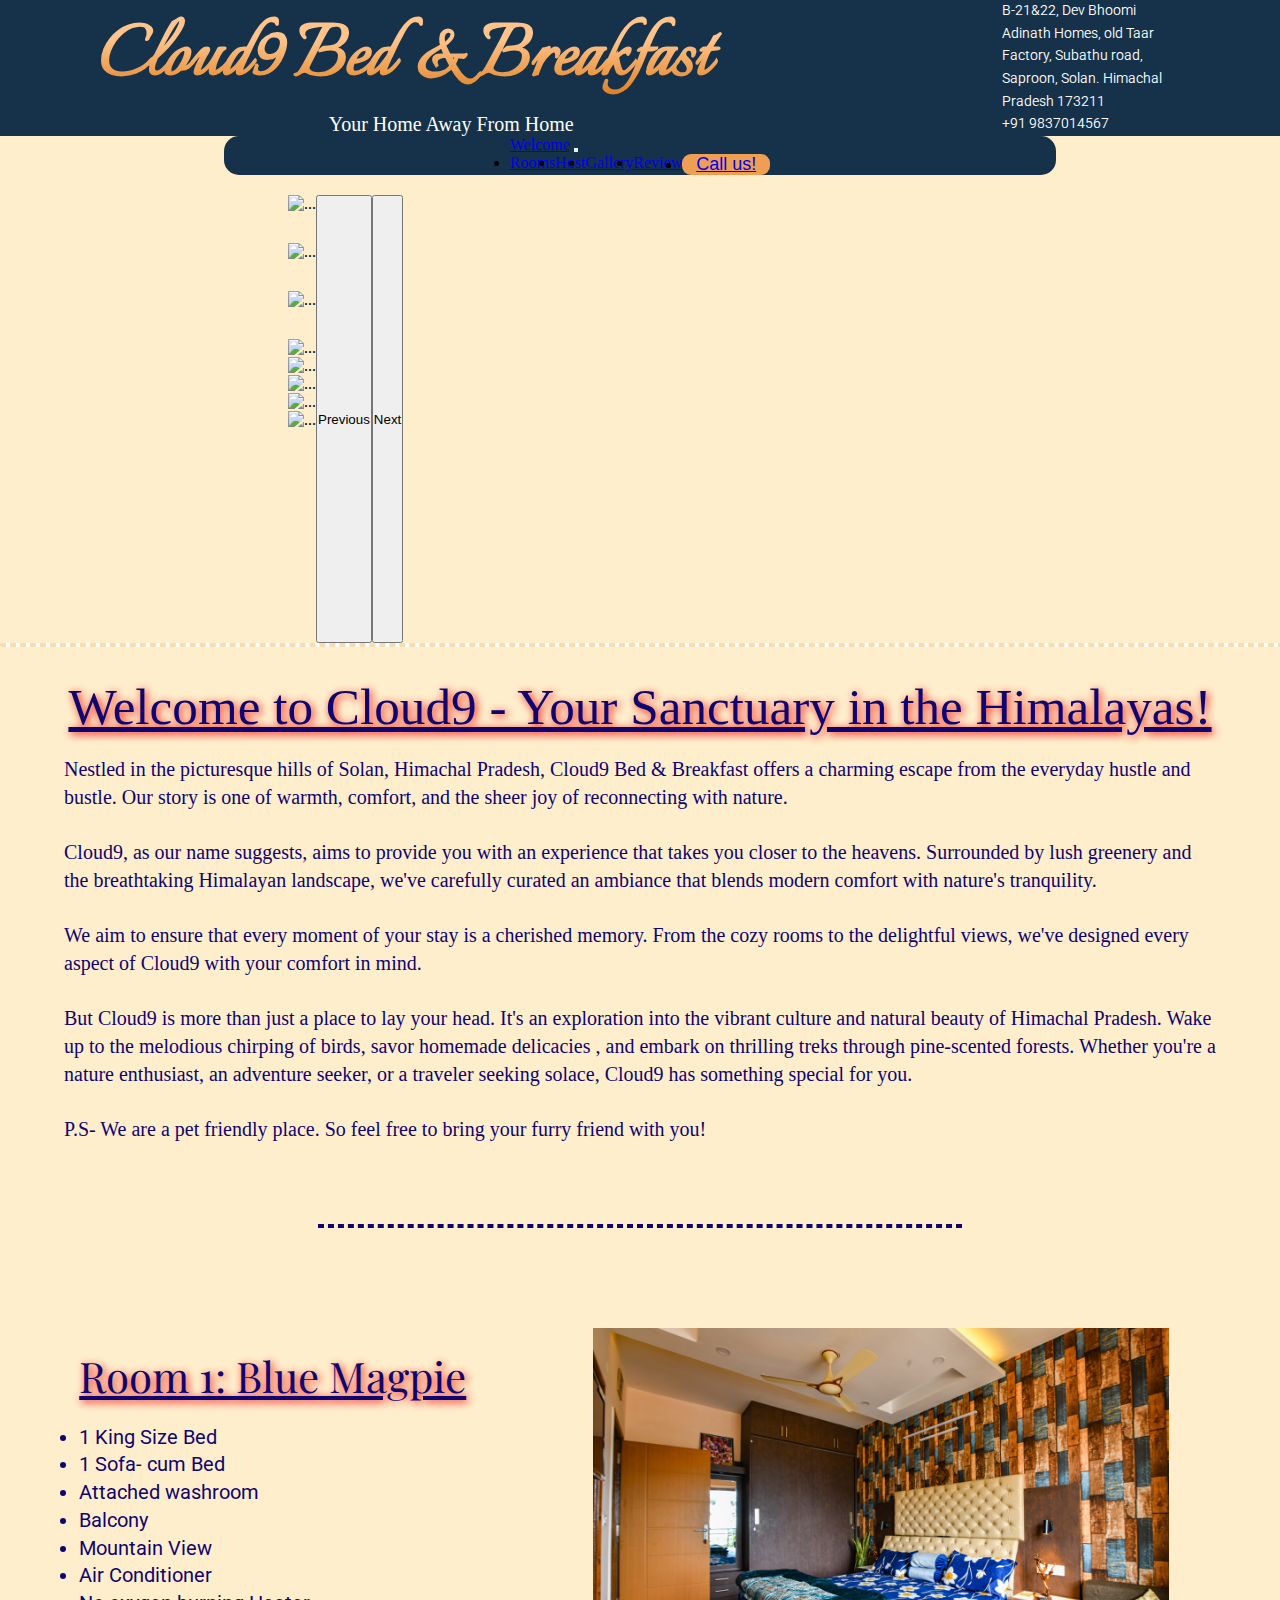
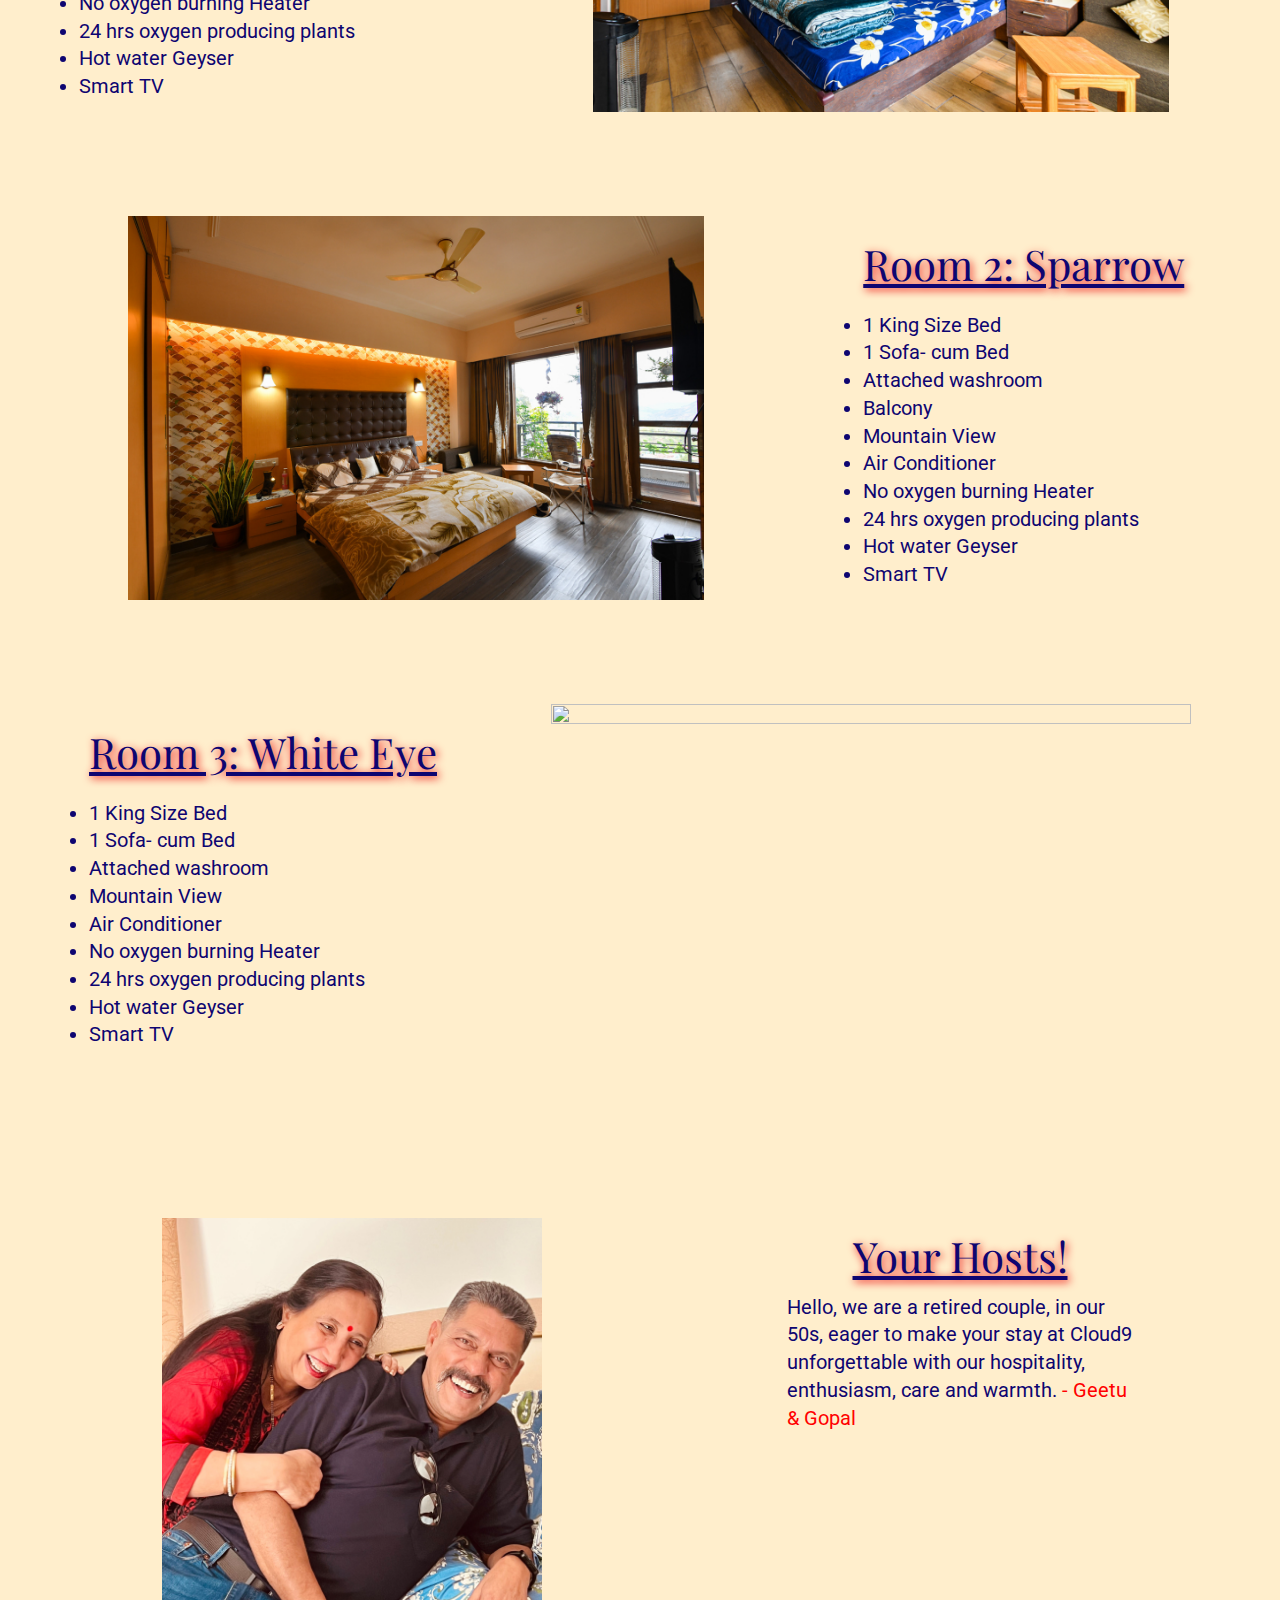
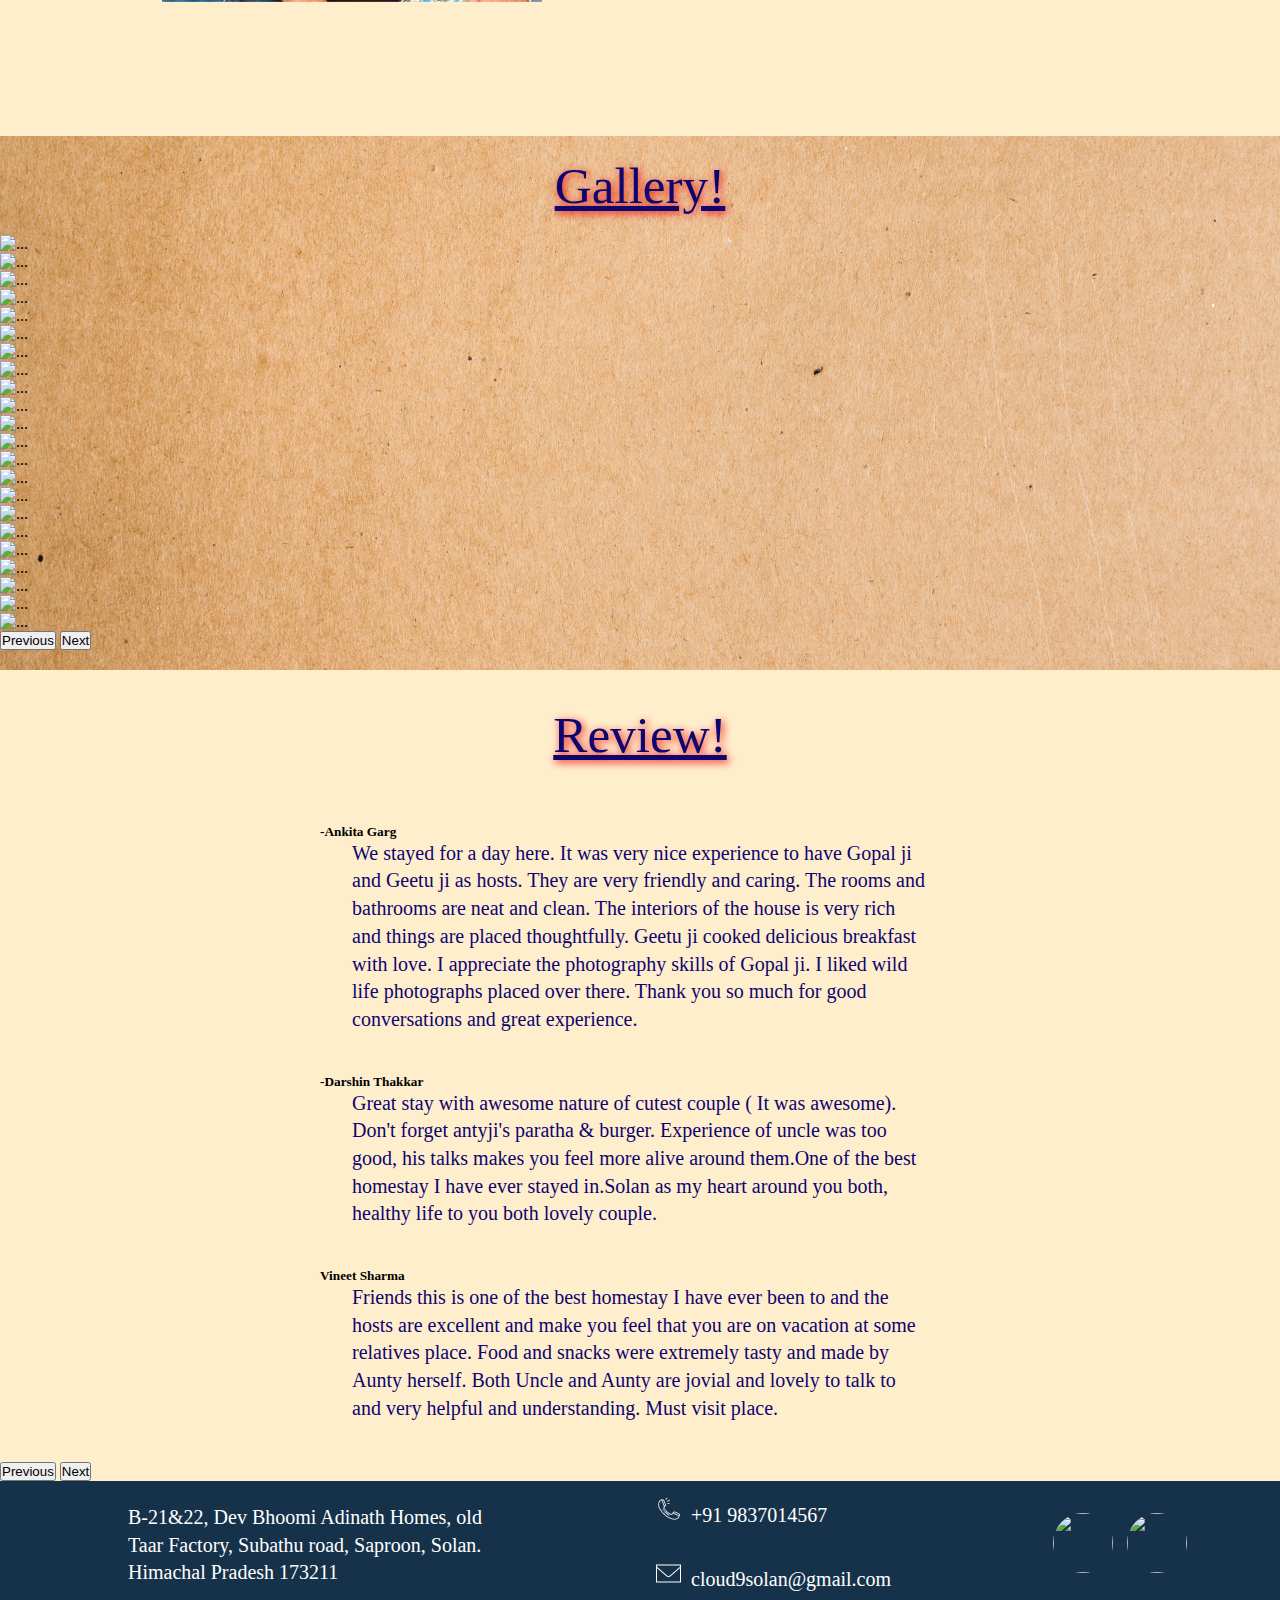
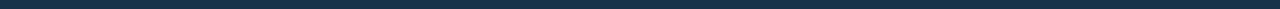
==== index.html @ dff1d224 "Add files via upload" ====
<!DOCTYPE html>
<html lang="en">
  <head>
    <meta charset="UTF-8" />
    <meta name="viewport" content="width=device-width, initial-scale=1.0" />
    <title>Landing Page</title>
    <script
      src="https://cdn.jsdelivr.net/npm/@popperjs/core@2.11.8/dist/umd/popper.min.js"
      integrity="sha384-I7E8VVD/ismYTF4hNIPjVp/Zjvgyol6VFvRkX/vR+Vc4jQkC+hVqc2pM8ODewa9r"
      crossorigin="anonymous"
    ></script>
    <script
      src="https://cdn.jsdelivr.net/npm/bootstrap@5.3.2/dist/js/bootstrap.min.js"
      integrity="sha384-BBtl+eGJRgqQAUMxJ7pMwbEyER4l1g+O15P+16Ep7Q9Q+zqX6gSbd85u4mG4QzX+"
      crossorigin="anonymous"
    ></script>
    <link
      href="https://cdn.jsdelivr.net/npm/bootstrap@5.3.2/dist/css/bootstrap.min.css"
      rel="stylesheet"
      integrity="sha384-T3c6CoIi6uLrA9TneNEoa7RxnatzjcDSCmG1MXxSR1GAsXEV/Dwwykc2MPK8M2HN"
      crossorigin="anonymous"
    />
    <link rel="stylesheet" href="style.css" />
    <link rel="preconnect" href="https://fonts.googleapis.com" />
    <link rel="preconnect" href="https://fonts.gstatic.com" crossorigin />
    <link
      href="https://fonts.googleapis.com/css2?family=Arvo:wght@700&family=Italianno&family=Lobster&family=Nunito:wght@300;400;500;700;800;900&family=Poppins:ital,wght@0,300;0,400;0,500;0,600;0,700;1,300;1,400;1,500;1,600;1,700&family=Roboto+Slab:wght@200;300;400;500;600;700;800&family=Roboto:ital,wght@0,300;0,900;1,400&display=swap"
      rel="stylesheet"
    />
    <link
      href="https://fonts.googleapis.com/css2?family=Arvo:wght@700&family=Italianno&family=Lobster&family=Nunito:wght@300;400;500;700;800;900&family=Poppins:ital,wght@0,300;0,400;0,500;0,600;0,700;1,300;1,400;1,500;1,600;1,700&family=Roboto+Slab:wght@200;300;400;500;600;700;800&family=Roboto:ital,wght@0,300;0,500;0,700;0,900;1,400&display=swap"
      rel="stylesheet"
    />
    <link
      href="https://fonts.googleapis.com/css2?family=Arvo:wght@700&family=Italianno&family=Lobster&family=Nunito:wght@300;400;500;700;800;900&family=Playfair+Display:ital,wght@0,400;0,500;0,600;1,400&family=Poppins:ital,wght@0,300;0,400;0,500;0,600;0,700;1,300;1,400;1,500;1,600;1,700&family=Roboto+Slab:wght@200;300;400;500;600;700;800&family=Roboto:ital,wght@0,300;0,500;0,700;0,900;1,400&display=swap"
      rel="stylesheet"
    />
  </head>
  <body>
    <div class="main">
      <div class="navbar">
        <div class="logo"><h2>Cloud9 Bed & Breakfast</h2><p style="color: white;text-align:center;font-size:20px;">Your Home Away From Home</p></div>
        
        <div class="address">
          <p>
            B-21&22, Dev Bhoomi Adinath Homes, old Taar Factory, Subathu road, Saproon, Solan. Himachal Pradesh 173211
          </p>
          <p>+91 9837014567</p>
        
        </div>
      
      </div>
      <div class="menu">
        <nav class="navbar navbar-expand-lg bg-body-tertiary" id="navbar">
          <div class="container-fluid">
            <a class="navbar-brand" href="#welcome">Welcome</a>
            <button
              class="navbar-toggler"
              type="button"
              data-bs-toggle="collapse"
              data-bs-target="#navbarNav"
              aria-controls="navbarNav"
              aria-expanded="false"
              aria-label="Toggle navigation"
            >
              <span class="navbar-toggler-icon"></span>
            </button>
            <div class="collapse navbar-collapse" id="navbarNav">
              <ul class="navbar-nav" id="containerNaver">
                <li class="nav-item">
                  <a class="nav-link" href="#rooms">Rooms</a>
                </li>
                <li class="nav-item">
                  <a class="nav-link" href="#diffrent2">Host</a>
                </li>
                <li class="nav-item">
                  <a class="nav-link" href="#gallery">Gallery</a>
                </li>
                <li class="nav-item">
                  <a class="nav-link" href="#review">Review</a>
                </li>
                <li class="nav-item">
                  <button ><a class="nav-link" href="https://api.whatsapp.com/send?phone=9837014567
                    ">Call us!</a></button>
                  
                </li>
              </ul>
            </div>
          </div>
        </nav>

        <div id="carouselExampleIndicators" class="carousel slide">
          <div class="carousel-inner" id="">
            <div class="carousel-item active" id="frontview">
              <img
                src="https://dxecch.stripocdn.email/content/guids/CABINET_b3640e9e8bf007f76d445e08208f874173c78a5a25218f084755d3727368c848/images/view_4187_9YA.jpg
"
                id="img"
                class="d-block w-100"
                alt="..."
              />
            </div>
            <div class="carousel-item" id="frontview">
              <img
                src="https://dxecch.stripocdn.email/content/guids/CABINET_b3640e9e8bf007f76d445e08208f874173c78a5a25218f084755d3727368c848/images/view_3770_EXS.jpg
              "
                id="img"
                class="d-block w-100"
                alt="..."
              />
            </div>
            <div class="carousel-item" id="frontview">
              <img
                id="img"
                src="https://dxecch.stripocdn.email/content/guids/CABINET_b3640e9e8bf007f76d445e08208f874173c78a5a25218f084755d3727368c848/images/view_1375.jpg
              "
                class="d-block w-100"
                alt="..."
              />
            </div>
            <div class="carousel-item" id="frontview">
              <img
                src="https://dxecch.stripocdn.email/content/guids/CABINET_b3640e9e8bf007f76d445e08208f874173c78a5a25218f084755d3727368c848/images/view_4134_eSP.jpg
              "
                class="d-block w-100"
                alt="..."
              />
            </div>
            <div class="carousel-item" id="frontview">
              <img
                src="https://dxecch.stripocdn.email/content/guids/CABINET_b3640e9e8bf007f76d445e08208f874173c78a5a25218f084755d3727368c848/images/snow_4_vb1.jpg
              "
                class="d-block w-100"
                alt="..."
              />
            </div>
            <div class="carousel-item" id="frontview">
              <img
                src="https://dxecch.stripocdn.email/content/guids/CABINET_b3640e9e8bf007f76d445e08208f874173c78a5a25218f084755d3727368c848/images/view_34.jpg
              "
                class="d-block w-100"
                alt="..."
              />
            </div>
            <div class="carousel-item" id="frontview">
              <img
                src="https://dxecch.stripocdn.email/content/guids/CABINET_b3640e9e8bf007f76d445e08208f874173c78a5a25218f084755d3727368c848/images/snow_1_r7n.jpg
              "
                class="d-block w-100"
                alt="..."
              />
            </div>
            <div class="carousel-item" id="frontview">
              <img
                src="https://dxecch.stripocdn.email/content/guids/CABINET_b3640e9e8bf007f76d445e08208f874173c78a5a25218f084755d3727368c848/images/snow_4_vb1.jpg "
                class="d-block w-100"
                alt="..."
              />
            </div>
          </div>
          <button
            class="carousel-control-prev"
            type="button"
            data-bs-target="#carouselExampleIndicators"
            data-bs-slide="prev"
          >
            <span class="carousel-control-prev-icon" aria-hidden="true"></span>
            <span class="visually-hidden">Previous</span>
          </button>
          <button
            class="carousel-control-next"
            type="button"
            data-bs-target="#carouselExampleIndicators"
            data-bs-slide="next"
          >
            <span class="carousel-control-next-icon" aria-hidden="true"></span>
            <span class="visually-hidden">Next</span>
          </button>
        </div>
        <div id="line"></div>
      </div>
      <div class="welcomepart" id="welcome">
        <h2>Welcome to Cloud9 - Your Sanctuary in the Himalayas!</h2>
        <p>
          Nestled in the picturesque hills of Solan, Himachal Pradesh, Cloud9
          Bed & Breakfast offers a charming escape from the everyday hustle and
          bustle. Our story is one of warmth, comfort, and the sheer joy of
          reconnecting with nature.
          <br />
          <br />
          Cloud9, as our name suggests, aims to provide you with an experience
          that takes you closer to the heavens. Surrounded by lush greenery and
          the breathtaking Himalayan landscape, we've carefully curated an
          ambiance that blends modern comfort with nature's tranquility.
          <br />
          <br />
          We aim to ensure that every moment of your stay is a cherished memory.
          From the cozy rooms to the delightful views, we've designed every
          aspect of Cloud9 with your comfort in mind.
          <br />
          <br />
          But Cloud9 is more than just a place to lay your head. It's an
          exploration into the vibrant culture and natural beauty of Himachal
          Pradesh. Wake up to the melodious chirping of birds, savor homemade
          delicacies , and embark on thrilling treks through pine-scented
          forests. Whether you're a nature enthusiast, an adventure seeker, or a
          traveler seeking solace, Cloud9 has something special for you.
          <br />
          <br />
          P.S- We are a pet friendly place. So feel free to bring your furry
          friend with you!
        </p>
        <div class="line"></div>
        <div class="images" id="rooms">
          <div class="outerBox">
            <div class="content">
              <h2>Room 1: Blue Magpie</h2>
              <ul>
                <li>1 King Size Bed</li>
                <li>1 Sofa- cum Bed</li>
                <li>Attached washroom</li>
                <li>Balcony</li>
                <li>Mountain View</li>
                <li>Air Conditioner</li>
                <li>No oxygen burning Heater</li>
                <li>24 hrs oxygen producing plants</li>
                <li>Hot water Geyser</li>
                <li>Smart TV</li>
              </ul>
            </div>
            <div>
              <img src="./first.png" />
            </div>
          </div>
          <div class="outerBox" id="diffrent">
            <div>
              <img src="./second.png" />
            </div>
            <div class="content">
              <h2>Room 2: Sparrow</h2>
              <ul>
                <li>1 King Size Bed</li>
                <li>1 Sofa- cum Bed</li>
                <li>Attached washroom</li>
                <li>Balcony</li>
                <li>Mountain View</li>
                <li>Air Conditioner</li>
                <li>No oxygen burning Heater</li>
                <li>24 hrs oxygen producing plants</li>
                <li>Hot water Geyser</li>
                <li>Smart TV</li>
              </ul>
            </div>
          </div>
          <div class="outerBox">
            <div class="content">
              <h2>Room 3: White Eye
              </h2>
              <ul>
                <li>1 King Size Bed</li>
                <li>1 Sofa- cum Bed</li>
                <li>Attached washroom</li>
                <li>Mountain View</li>
                <li>Air Conditioner</li>
                <li>No oxygen burning Heater</li>
                <li>24 hrs oxygen producing plants</li>
                <li>Hot water Geyser</li>
                <li>Smart TV</li>
              </ul>
            </div>
            <div>
              <img src="https://dxecch.stripocdn.email/content/guids/CABINET_b3640e9e8bf007f76d445e08208f874173c78a5a25218f084755d3727368c848/images/whatsapp_image_20231209_at_172437_b6c740c7.jpg" />
            </div>
          </div>
          <div class="outerBox" id="diffrent2">
            <div>
              <img
                style="margin-bottom: 30px; margin-top: 30px"
                src="./forth.png"
              />
            </div>
            <div class="content">
              <h2 style="margin-top: 20px">Your Hosts!</h2>
              <p>
                Hello, we are a retired couple, in our 50s, eager to make your
                stay at Cloud9 unforgettable with our hospitality, enthusiasm,
                care and warmth.
                <span style="color: red">- Geetu & Gopal</span>
              </p>
            </div>
          </div>
          <div class="gallery" id="gallery">
            <h2>Gallery!</h2>
            <div
              id="carouselExampleAutoplaying"
              class="carousel slide"
              data-bs-ride="carousel"
            >
              <div class="carousel-inner">
                <div class="carousel-item active" id="imgaes">
                  <img
                    src=" https://dxecch.stripocdn.email/content/guids/CABINET_b3640e9e8bf007f76d445e08208f874173c78a5a25218f084755d3727368c848/images/happy_valley.jpg 

                  "
                    class="d-block w-100"
                    alt="..."
                  />
                </div>
                <!-- <div class="carousel-item" id="imgaes">
                  <img
                    src="
                    https://dxecch.stripocdn.email/content/guids/CABINET_b3640e9e8bf007f76d445e08208f874173c78a5a25218f084755d3727368c848/images/happy_valley.jpg 
                  "
                    class="d-block w-100"
                    alt="..."
                  />
                </div> -->
                <div class="carousel-item" id="imgaes">
                  <img
                    src="
                    https://dxecch.stripocdn.email/content/guids/CABINET_b3640e9e8bf007f76d445e08208f874173c78a5a25218f084755d3727368c848/images/riwa_waterfall.jpg
                  "
                    class="d-block w-100"
                    alt="..."
                  />
                </div>
                <div class="carousel-item" id="imgaes">
                  <img
                    src="https://dxecch.stripocdn.email/content/guids/CABINET_b3640e9e8bf007f76d445e08208f874173c78a5a25218f084755d3727368c848/images/jatoli_temple.jpg


                  "
                    class="d-block w-100"
                    alt="..."
                  />
                </div>
                <div class="carousel-item" id="imgaes">
                  <img
                    src="https://dxecch.stripocdn.email/content/guids/CABINET_b3640e9e8bf007f76d445e08208f874173c78a5a25218f084755d3727368c848/images/menri_monastry.jpg


                  "
                    class="d-block w-100"
                    alt="..."
                  />
                </div>
                <div class="carousel-item" id="imgaes">
                  <img
                    src="https://dxecch.stripocdn.email/content/guids/CABINET_b3640e9e8bf007f76d445e08208f874173c78a5a25218f084755d3727368c848/images/moan_park.jpg


                  "
                    class="d-block w-100"
                    alt="..."
                  />
                </div>
                <div class="carousel-item" id="imgaes">
                  <img
                    src="https://dxecch.stripocdn.email/content/guids/CABINET_b3640e9e8bf007f76d445e08208f874173c78a5a25218f084755d3727368c848/images/ploughing_2227.jpg

                  "
                    class="d-block w-100"
                    alt="..."
                  />
                </div>
                <div class="carousel-item" id="imgaes">
                  <img
                    src="https://dxecch.stripocdn.email/content/guids/CABINET_b3640e9e8bf007f76d445e08208f874173c78a5a25218f084755d3727368c848/images/view_39.jpg
                  "
                    class="d-block w-100"
                    alt="..."
                  />
                </div>
                <div class="carousel-item" id="imgaes">
                  <img
                    src="https://dxecch.stripocdn.email/content/guids/CABINET_b3640e9e8bf007f76d445e08208f874173c78a5a25218f084755d3727368c848/images/rainbow_7191.jpg

                  "
                    class="d-block w-100"
                    alt="..."
                  />
                </div>
                <div class="carousel-item" id="imgaes">
                  <img
                    src="https://dxecch.stripocdn.email/content/guids/CABINET_b3640e9e8bf007f76d445e08208f874173c78a5a25218f084755d3727368c848/images/view_34.jpg
                  "
                    class="d-block w-100"
                    alt="..."
                  />
                </div>
                <div class="carousel-item" id="imgaes">
                  <img
                    src="https://dxecch.stripocdn.email/content/guids/CABINET_b3640e9e8bf007f76d445e08208f874173c78a5a25218f084755d3727368c848/images/terrace_1.jpg
                  "
                    class="d-block w-100"
                    alt="..."
                  />
                </div>
                <div class="carousel-item" id="imgaes">
                  <img
                    src="https://dxecch.stripocdn.email/content/guids/CABINET_b3640e9e8bf007f76d445e08208f874173c78a5a25218f084755d3727368c848/images/terrace_7.jpg
                  "
                    class="d-block w-100"
                    alt="..."
                  />
                </div>
                <div class="carousel-item" id="imgaes">
                  <img
                    src="https://dxecch.stripocdn.email/content/guids/CABINET_b3640e9e8bf007f76d445e08208f874173c78a5a25218f084755d3727368c848/images/sparrow_balcony.jpg
                  "
                    class="d-block w-100"
                    alt="..."
                  />
                </div>
                <div class="carousel-item" id="imgaes">
                  <img
                    src="https://dxecch.stripocdn.email/content/guids/CABINET_b3640e9e8bf007f76d445e08208f874173c78a5a25218f084755d3727368c848/images/entrance_with_light_5.jpg
                  "
                    class="d-block w-100"
                    alt="..."
                  />
                </div>
                <div class="carousel-item" id="imgaes">
                  <img
                    src="https://dxecch.stripocdn.email/content/guids/CABINET_b3640e9e8bf007f76d445e08208f874173c78a5a25218f084755d3727368c848/images/entrance_with_lift_4.jpg "
                    class="d-block w-100"
                    alt="..."
                  />
                </div>
                <div class="carousel-item" id="imgaes">
                  <img
                    src="https://dxecch.stripocdn.email/content/guids/CABINET_b3640e9e8bf007f76d445e08208f874173c78a5a25218f084755d3727368c848/images/dinning_22.jpg "
                    class="d-block w-100"
                    alt="..."
                  />
                </div>
                <div class="carousel-item" id="imgaes">
                  <img
                    src="https://dxecch.stripocdn.email/content/guids/CABINET_b3640e9e8bf007f76d445e08208f874173c78a5a25218f084755d3727368c848/images/hall_2_22.jpg
                  "
                    class="d-block w-100"
                    alt="..."
                  />
                </div>
                <div class="carousel-item" id="imgaes">
                  <img
                    src="https://dxecch.stripocdn.email/content/guids/CABINET_b3640e9e8bf007f76d445e08208f874173c78a5a25218f084755d3727368c848/images/living_21.jpg
                  "
                    class="d-block w-100"
                    alt="..."
                  />
                </div>
                <div class="carousel-item" id="imgaes">
                  <img
                    src="https://dxecch.stripocdn.email/content/guids/CABINET_b3640e9e8bf007f76d445e08208f874173c78a5a25218f084755d3727368c848/images/kitchen_1_21.jpg
                  "
                    class="d-block w-100"
                    alt="..."
                  />
                </div>
                <div class="carousel-item" id="imgaes">
                  <img
                    src="https://dxecch.stripocdn.email/content/guids/CABINET_b3640e9e8bf007f76d445e08208f874173c78a5a25218f084755d3727368c848/images/white_eye_bath_room_1.jpg
                  "
                    class="d-block w-100"
                    alt="..."
                  />
                </div>
                <div class="carousel-item" id="imgaes">
                  <img
                    src="https://dxecch.stripocdn.email/content/guids/CABINET_b3640e9e8bf007f76d445e08208f874173c78a5a25218f084755d3727368c848/images/sparrow_bath_wc.jpg
                  "
                    class="d-block w-100"
                    alt="..."
                  />
                </div>
                <div class="carousel-item" id="imgaes">
                  <img
                    src="https://dxecch.stripocdn.email/content/guids/CABINET_b3640e9e8bf007f76d445e08208f874173c78a5a25218f084755d3727368c848/images/sparrow_bath_room.jpg
                  "
                    class="d-block w-100"
                    alt="..."
                  />
                </div>

                <div class="carousel-item" id="imgaes">
                  <img
                    src="https://dxecch.stripocdn.email/content/guids/CABINET_b3640e9e8bf007f76d445e08208f874173c78a5a25218f084755d3727368c848/images/blue_magpie_bathroom.jpg "
                    class="d-block w-100"
                    alt="..."
                  />
                </div>
              </div>
              <button
                class="carousel-control-prev"
                type="button"
                data-bs-target="#carouselExampleAutoplaying"
                data-bs-slide="prev"
              >
                <span
                  class="carousel-control-prev-icon"
                  aria-hidden="true"
                ></span>
                <span class="visually-hidden">Previous</span>
              </button>
              <button
                class="carousel-control-next"
                type="button"
                data-bs-target="#carouselExampleAutoplaying"
                data-bs-slide="next"
              >
                <span
                  class="carousel-control-next-icon"
                  aria-hidden="true"
                ></span>
                <span class="visually-hidden">Next</span>
              </button>
            </div>
          </div>
          <div class="review" id="review">
            <h2 style="margin-top: 15px">Review!</h2>
            <div id="carouselExample" class="carousel slide">
              <div class="carousel-inner">
                <div class="carousel-item active">
                 <div class="card">
                   <div class="card-body">
                    <h5 class="card-title">-Ankita Garg</h5>
                    <p class="card-text">
                      We stayed for a day here. It was very nice experience to
                      have Gopal ji and Geetu ji as hosts. They are very
                      friendly and caring. The rooms and bathrooms are neat and
                      clean. The interiors of the house is very rich and things
                      are placed thoughtfully. Geetu ji cooked delicious
                      breakfast with love. I appreciate the photography skills
                      of Gopal ji. I liked wild life photographs placed over
                      there. Thank you so much for good conversations and great
                      experience.
                    </p>
                  </div>
                 </div>
                </div>
                <div class="carousel-item">
                  <div class="card">
                    <div class="card-body">
                      <h5 class="card-title">-Darshin Thakkar</h5>
                      <p class="card-text">
                        Great stay with awesome nature of cutest couple ( It was
                        awesome). Don't forget antyji's paratha & burger.
                        Experience of uncle was too good, his talks makes you
                        feel more alive around them.One of the best homestay I
                        have ever stayed in.Solan as my heart around you both,
                        healthy life to you both lovely couple.
                      </p>
                    </div>
                  </div>
                </div>
                <div class="carousel-item">
                  <div class="card">
                    <div class="card-body">
                      <h5 class="card-title">Vineet Sharma</h5>
                      <p class="card-text">
                        Friends this is one of the best homestay I have ever
                        been to and the hosts are excellent and make you feel
                        that you are on vacation at some relatives place. Food
                        and snacks were extremely tasty and made by Aunty
                        herself. Both Uncle and Aunty are jovial and lovely to
                        talk to and very helpful and understanding. Must visit
                        place.
                      </p>
                    </div>
                  </div>
                </div>
              </div>
              <button
                class="carousel-control-prev"
                type="button"
                data-bs-target="#carouselExample"
                data-bs-slide="prev"
              >
                <span
                  class="carousel-control-prev-icon"
                  aria-hidden="true"
                ></span>
                <span class="visually-hidden">Previous</span>
              </button>
              <button
                class="carousel-control-next"
                type="button"
                data-bs-target="#carouselExample"
                data-bs-slide="next"
              >
                <span
                  class="carousel-control-next-icon"
                  aria-hidden="true"
                ></span>
                <span class="visually-hidden">Next</span>
              </button>
            </div>
          </div>
          <div class="footer">
            <p>
              B-21&22, Dev Bhoomi Adinath Homes, old Taar Factory, Subathu road, Saproon, Solan. Himachal Pradesh 173211
            </p>
            <div>
              <p>
                <img
                  style="margin-right: 10px"
                  src="./phone.png"
                  alt="phone"
                />+91 9837014567
              </p>
              <p>
                <img
                  src="./gmail.png"
                  style="margin-right: 10px"
                  alt="gmail"
                />cloud9solan@gmail.com
              </p>
            </div>
            <div>
              <div>
                <a href="https://instagram.com/cloud9solan?igshid=OGQ5ZDc2ODk2ZA==" target="_blank"
                  ><img
                    style="margin-right: 10px"
                    src="https://encrypted-tbn0.gstatic.com/images?q=tbn:ANd9GcQn1dkODd9wg5Bd7fGpHXl4U-5vVdQ7Vxs_7PGq6vQ&s"
                /></a>
                <a href="https://www.facebook.com/profile.php?id=100082116301344&mibextid=LQQJ4d" target="_blank"
                  ><img
                    src="https://encrypted-tbn0.gstatic.com/images?q=tbn:ANd9GcQHHiSk_f7Ql9FE9jl3kJr-aLwJETrgluIJq6KPWwc&s"
                /></a>
              </div>
            </div>
          </div>
        </div>
      </div>
    </div>
    <script
      src="https://cdn.jsdelivr.net/npm/bootstrap@5.3.2/dist/js/bootstrap.bundle.min.js"
      integrity="sha384-C6RzsynM9kWDrMNeT87bh95OGNyZPhcTNXj1NW7RuBCsyN/o0jlpcV8Qyq46cDfL"
      crossorigin="anonymous"
    ></script>
  </body>
</html>
---- style.css ----
* {
  margin: 0;
  padding: 0;
}
#line {
  border: 2px dashed wheat;
  height: 0px;
  width: 100%;
}
.card{
  width: 50%;
  margin:40px auto;
}
.main {
  height: auto;
  width: 100%;
}
/* Header part */
.navbar {
  height: auto;
  background-color: #16324b;
  width: 100%;
  display: flex;
  justify-content: space-around;
  align-items: center;
}
#navbar {
  width: 65%;
  border-radius: 15px;
}
#containerNaver {
  float: right;
  display: flex;
  width: 100%;
  justify-content: space-around;
}
#containerNaver > li > button {
  padding: 0px 14px;
  border-radius: 9px;
  background: #ee9f53;
  font-size: 18px;
  border: none;
}
.logo {
  width: 55%;
  margin: auto;
}
.logo > h2 {
  font-family: Italianno;
  background-color: aliceblue;
  font-size: 7vw;
  background: linear-gradient(180deg, #ffc48b 33.85%, #d46a02 100%);
  background-clip: text;
  -webkit-background-clip: text;
  -webkit-text-fill-color: transparent;
}
.address {
  display: flex;
  flex-direction: column;
  margin: auto;
  width: 14%;
  align-items: last baseline;
}
.address p {
  color: #fff;
  font-family: "Roboto";
  font-size: 14.462px;
  line-height: 22.692px;
  font-style: normal;
  font-weight: 350;
}

/* Menu Part */

.menu {
  width: 100%;
  height: auto;
  background-color: #ffeecc;
  background-image: url("./liht.png");
  display: flex;
  flex-direction: column;
  justify-content: center;
  align-items: center;
}
#img {
  margin-bottom: 30px;
  /* width: 100%; */
}
.menu > div {
  width: 60%;
  display: flex;
  height: 55px;
  margin: auto;
  background-color: rgb(255, 255, 255);
  border-radius: 20px;
  position: relative;
  top: -10px;
  padding: 0px 15px;
}
#carouselExampleIndicators {
  height: 35vw;
  width: 55%;
  aspect-ratio: 2/3;
  margin: 30px auto auto auto;
  object-fit: contain;
  border-radius: 20px;
  background-color: transparent;
}
/* Welcome part */
.welcomepart {
  /* background-image: url("./background.png"); */
  height: auto;
  background-color: #ffeecc;
  width: 100%;
  background-repeat: no-repeat;
  background-size: cover;
}
.welcomepart h2 {
  color: #0e0571;
  font-family: Playfair;
  font-size: 4vw;
  font-style: normal;
  text-align: center;
  font-weight: 400;
  text-shadow: 2px 2px 8px #ec0505;
  padding: 20px 0px;
  text-decoration: underline;
}
.welcomepart p {
  width: 90%;
  color: #0e0571;
  font-family: Roboto Flex;
  font-size: 20px;
  font-style: normal;
  font-weight: 400;
  line-height: 27.692px;
  margin: auto;
}
/* Images Start */

.line {
  width: 50%;
  margin: 80px auto;
  border: 2px dashed #0e0571;
}
.outerBox {
  display: flex;
  width: 95%;
  margin: 100px auto;
  justify-content: space-around;
}
.outerBox img {
  width: 50vw;
  aspect-ratio: 5/3;
  object-fit: contain;
}
.content {
  display: flex;
  flex-direction: column;
}
.content h2 {
  color: #0e0571;
  font-family: "Playfair Display";
  font-size: 42px;
  font-style: normal;
  font-weight: 400;
  line-height: normal;
}
.content ul {
  color: #0e0571;
  font-family: "Roboto";
  font-size: 20px;
  font-style: normal;
  font-weight: 400;
  line-height: 27.692px;
}
.content p {
  color: #0e0571;
  font-family: "Roboto";
  font-size: 20px;
  font-style: normal;
  width: 60%;
  font-weight: 400;
  line-height: 27.692px;
  margin-top: -10px;
}
/* gallery Start */
.gallery {
  background-image: url("./bottomStyleBg.png");
  height: auto;
  width: 100%;
  background-repeat: no-repeat;
  background-size: cover;
  padding-bottom: 20px;
}
#imgaes img {
  width: 90%;
  height: 80vh;
  margin: auto;
  object-fit: contain;
}
/*Review Start */
.review {
  height: auto;
  width: 100%;
}
#feedback {
  height: 230px;
  width: 100%;
}
/* Footer start */

.footer {
  height: 10vw;
  width: 100%;
  display: flex;
  justify-content: space-between;
  background-color: #16324b;
}
.footer > p {
  width: 30%;
  color: #ffffff;
}
.footer > div {
  width: 25%;
  color: #ffffff;
  display: flex;
  flex-direction: column;
  align-items: center;
  justify-content: center;
}
.footer > div > p {
  color: #ffffff;
}
.footer > div a > img {
  height: 60px;
  border-radius: 50%;
  width: 60px;
  text-decoration: none;
}

/* Tablate View */

@media (max-width: 936px) {
  .logo {
    width: 50%;
    margin: auto;
  }
  .card{
    width: 85%;
    margin:40px auto;
  }
  .address {
    display: flex;
    flex-direction: column;
    margin: auto;
    width: 25%;
    align-items: last baseline;
  }
  .menu > div {
    width: 80%;
  }
  .menu > div > ul li {
    border-right: 1.5px solid black;
    padding-right: 2.9vw;
  }
  .outerBox {
    display: flex;
    width: 95%;
    margin: 00px auto;
    flex-direction: column;
    align-items: center;
    order: 2;
    justify-content: center;
  }
  #diffrent {
    flex-direction: column-reverse;
  }
  #diffrent2 {
    flex-direction: column-reverse;
  }
  .outerBox img {
    width: 85%;
    margin-left: 7.3%;
    object-fit: contain;
  }
  #feedback {
    height: 350px;
    width: 100%;
  }
  .footer {
    height: auto;
  }
}
/* Mobile View */
@media (max-width: 650px) {
  .footer {
    flex-direction: column;
    align-items: center;
    justify-content: space-around;
  }
  #frontview {
    width: 100%;
  }
  #carouselExampleIndicators {
    width: 95%;
    height: 200px;
    aspect-ratio: 2/3;
  }
  .footer > div {
    margin: 20px auto;
    width: 100%;
  }
  .welcomepart p {
    font-family: "Roboto";
    font-size: 14px;
  }
  .welcomepart h2 {
    color: #0e0571;
    font-family: Playfair;
    font-size: 5.5vw;
    font-style: normal;
    text-align: center;
    font-weight: 400;
    padding: 20px 0px;
  }
  .footer > div > p {
    margin: 10px auto;
    width: 100%;
    text-align: center;
  }
  #navbar {
    width: 100%;
    border-radius: 0px;
  }
  .outerBox img {
    width: 100%;
    margin-left: 0px;
    object-fit: contain;
    height: auto;
  }
  .content h2 {
    color: #0e0571;
    font-family: "Playfair Display";
    font-size: 28px;
    font-style: normal;
    font-weight: 400;
    line-height: normal;
  }
  .footer > p {
    width: 100%;
    text-align: center;
    margin: 10px auto;
    color: #ffffff;
  }
  #feedback {
    height: 280px;
    width: 100%;
  }
  .navbar {
    flex-direction: column;
  }
  #lastReview{
    margin-top: 15px;
  }
  .logo {
    width: 100%;
    margin: auto;
  }
  .logo > h2 {
    font-size: 9vw;
    font-weight: 600;
    text-align: center;
  }
  .card{
    width: 95%;
    margin:20px auto;
  }
  .address {
    display: flex;
    flex-direction: column;
    margin: auto;
    width: 90%;
    text-align: center;
    align-items: last baseline;
  }
  #topImg img {
    width: 90%;
  }
}
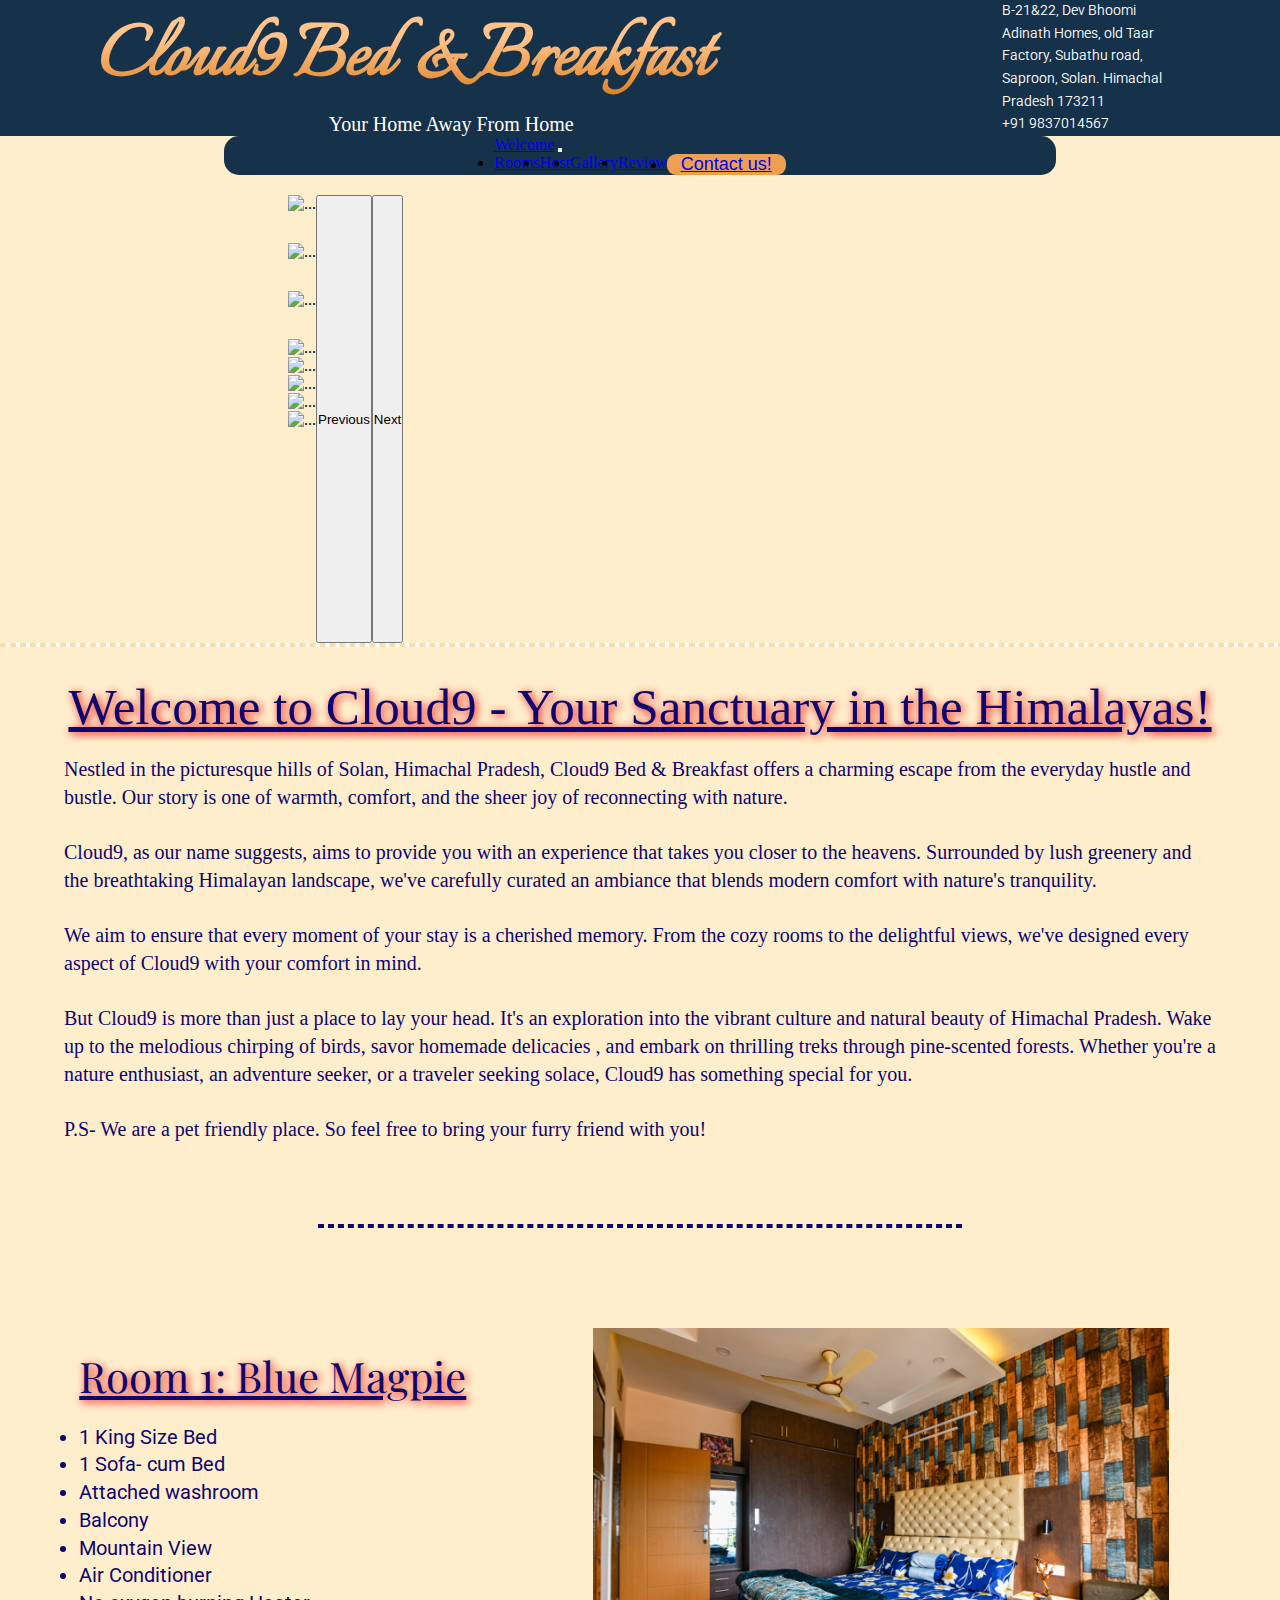
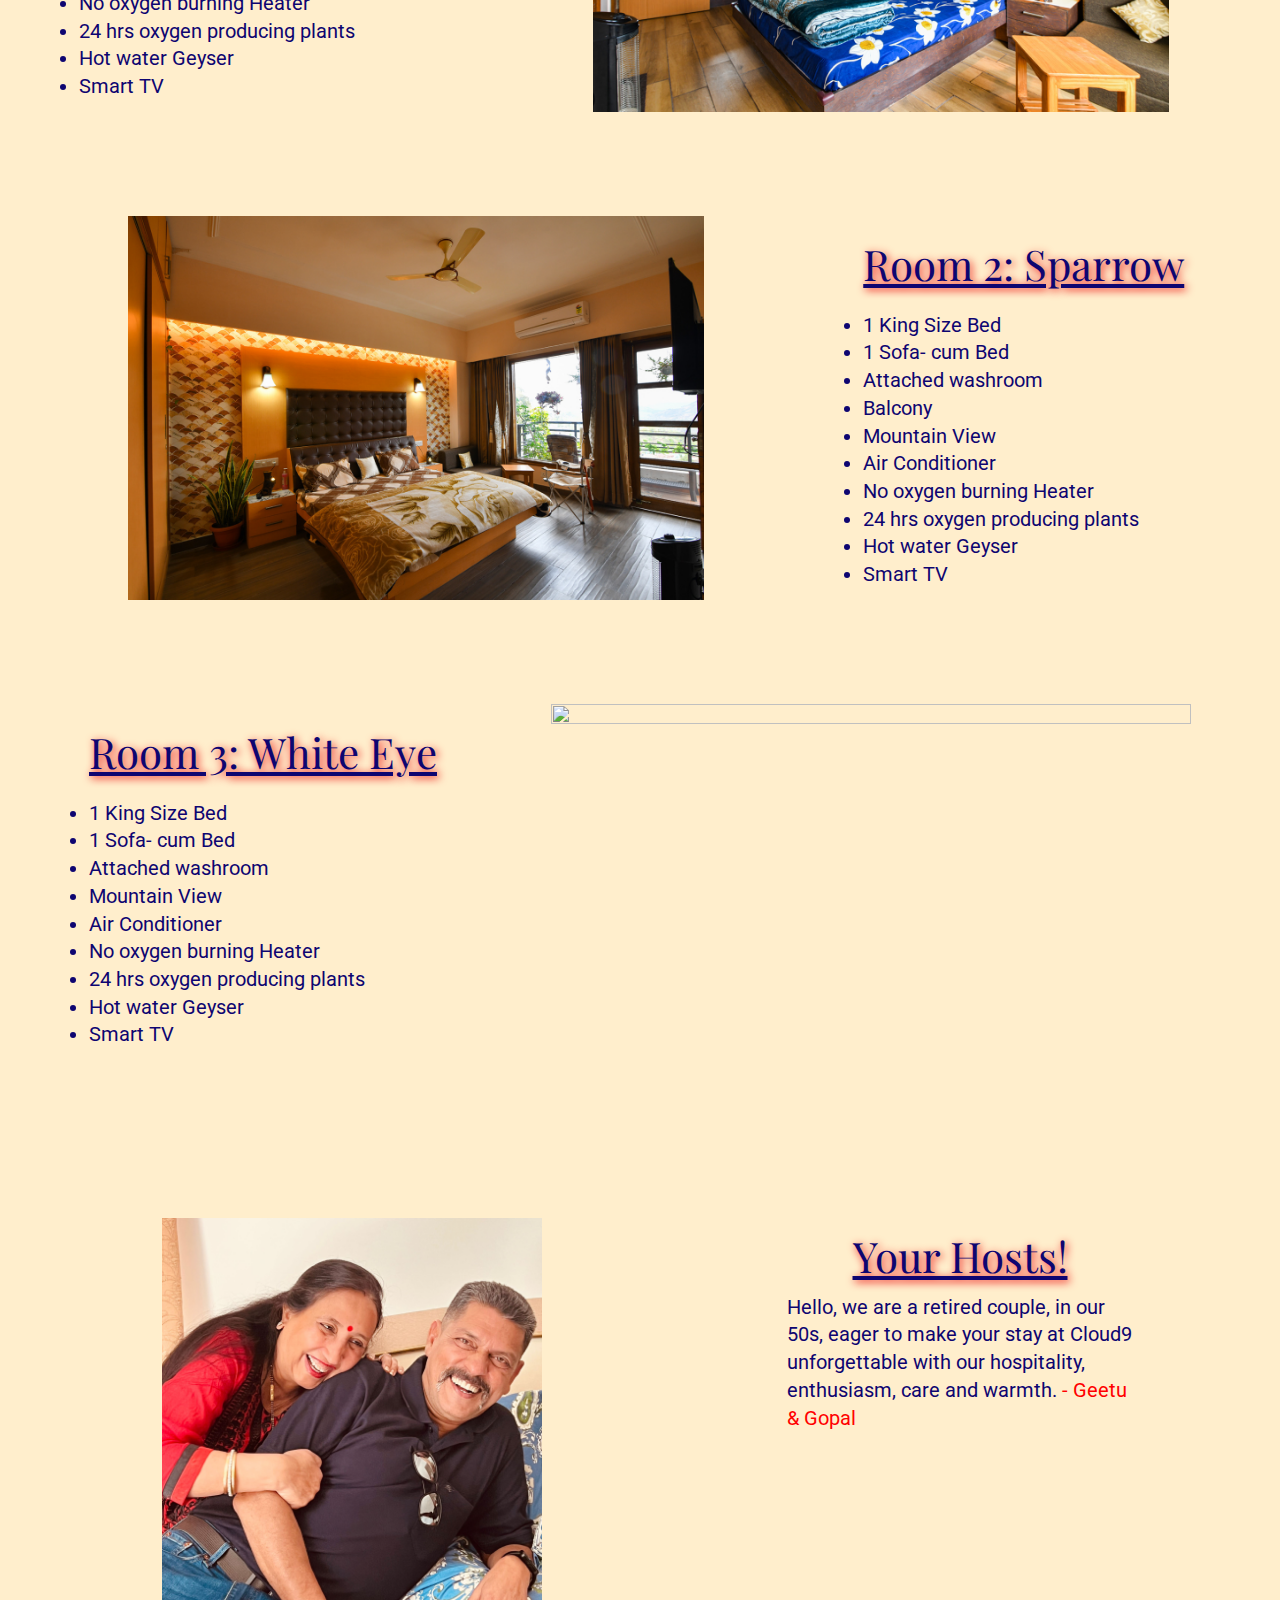
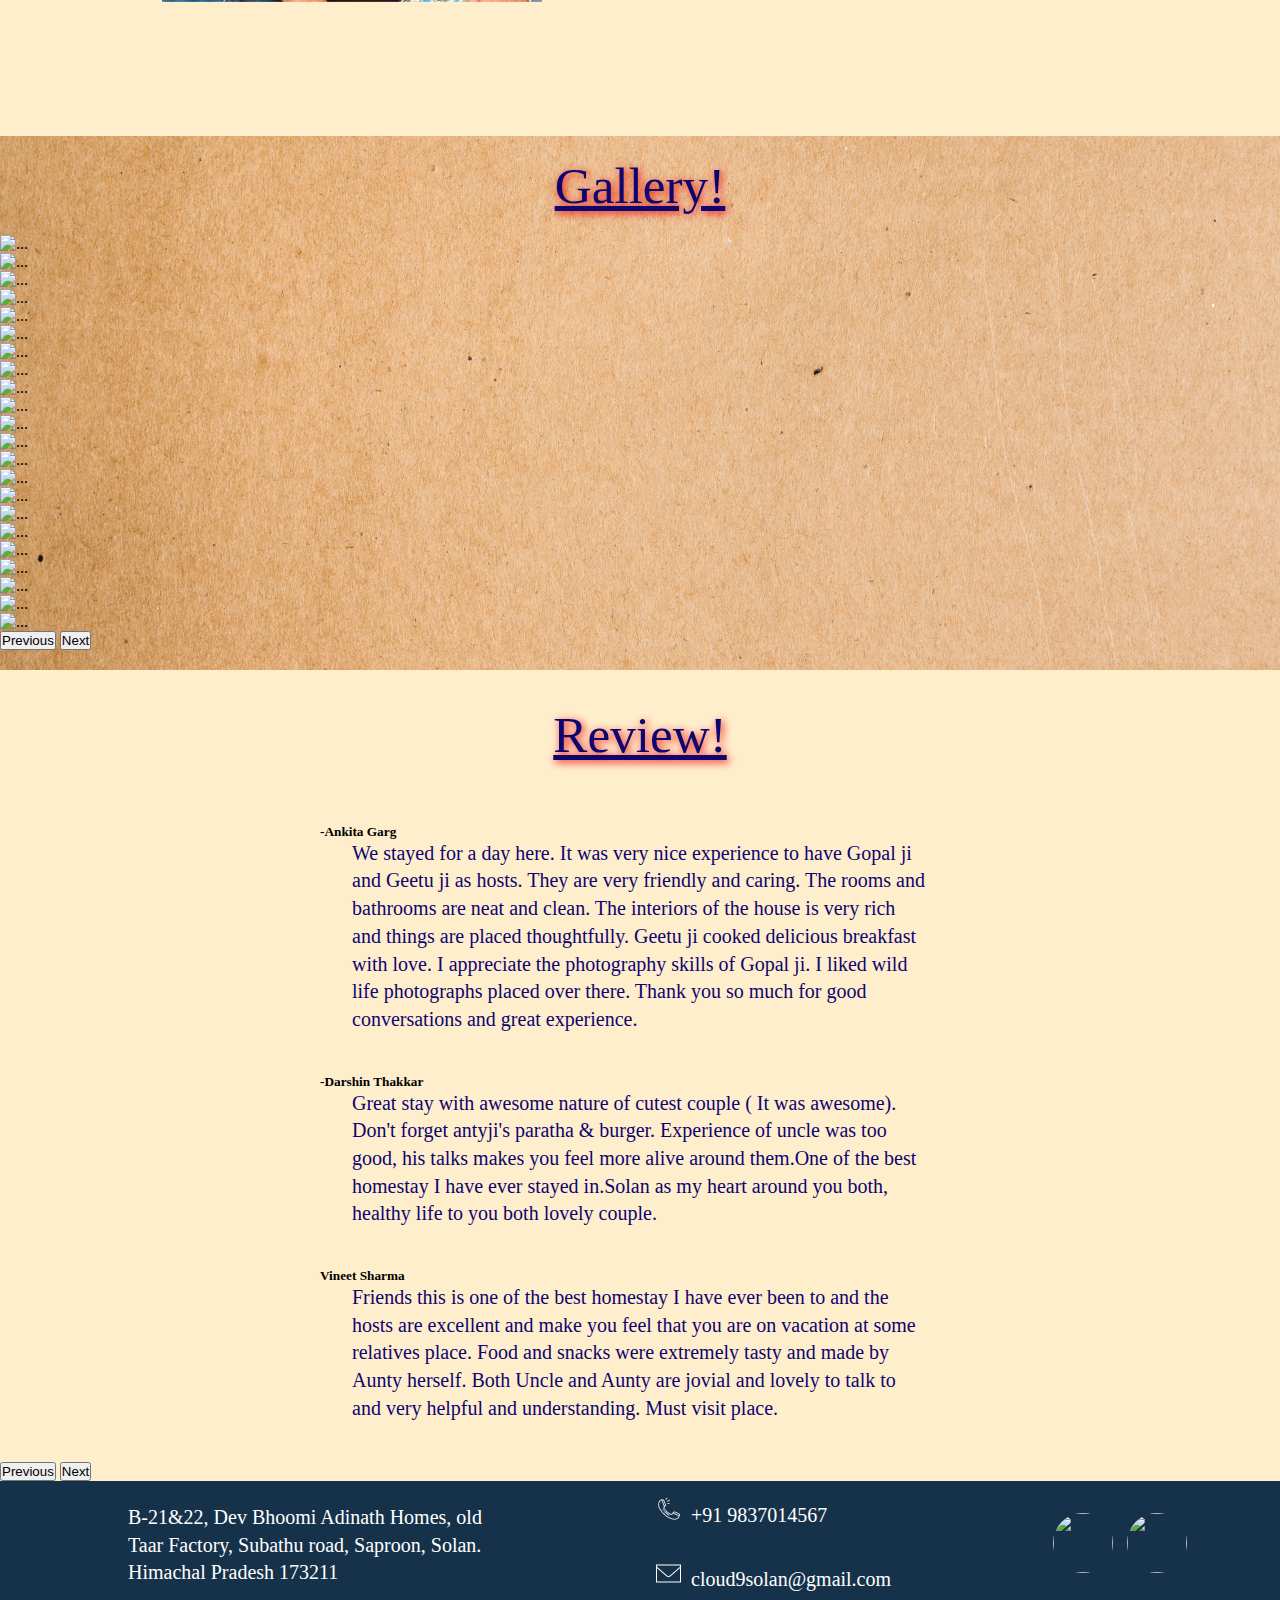
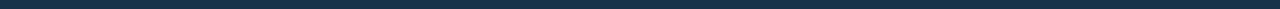
==== commit 69346fd7: "index.html" ====
--- a/index.html
+++ b/index.html
@@ -81,7 +81,7 @@
                 </li>
                 <li class="nav-item">
                   <button ><a class="nav-link" href="https://api.whatsapp.com/send?phone=9837014567
-                    ">Call us!</a></button>
+                    ">Contact us!</a></button>
                   
                 </li>
               </ul>
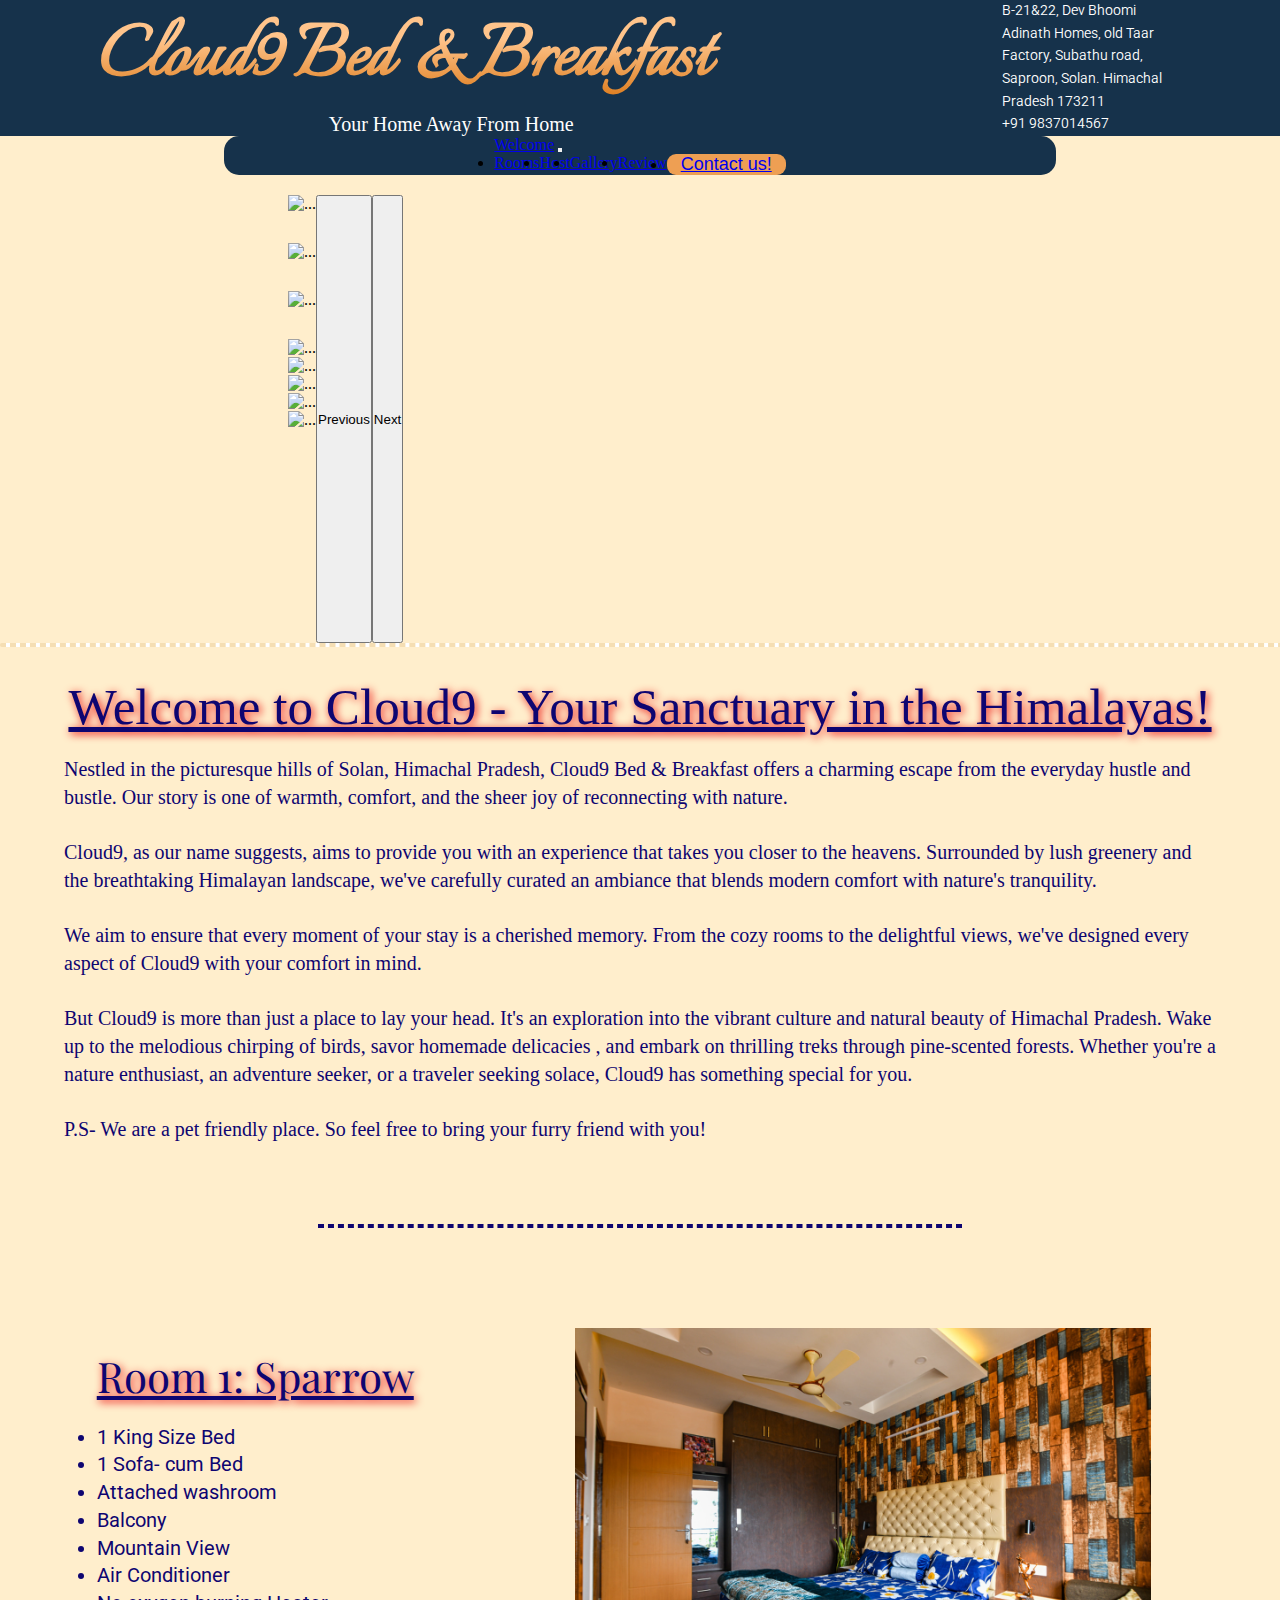
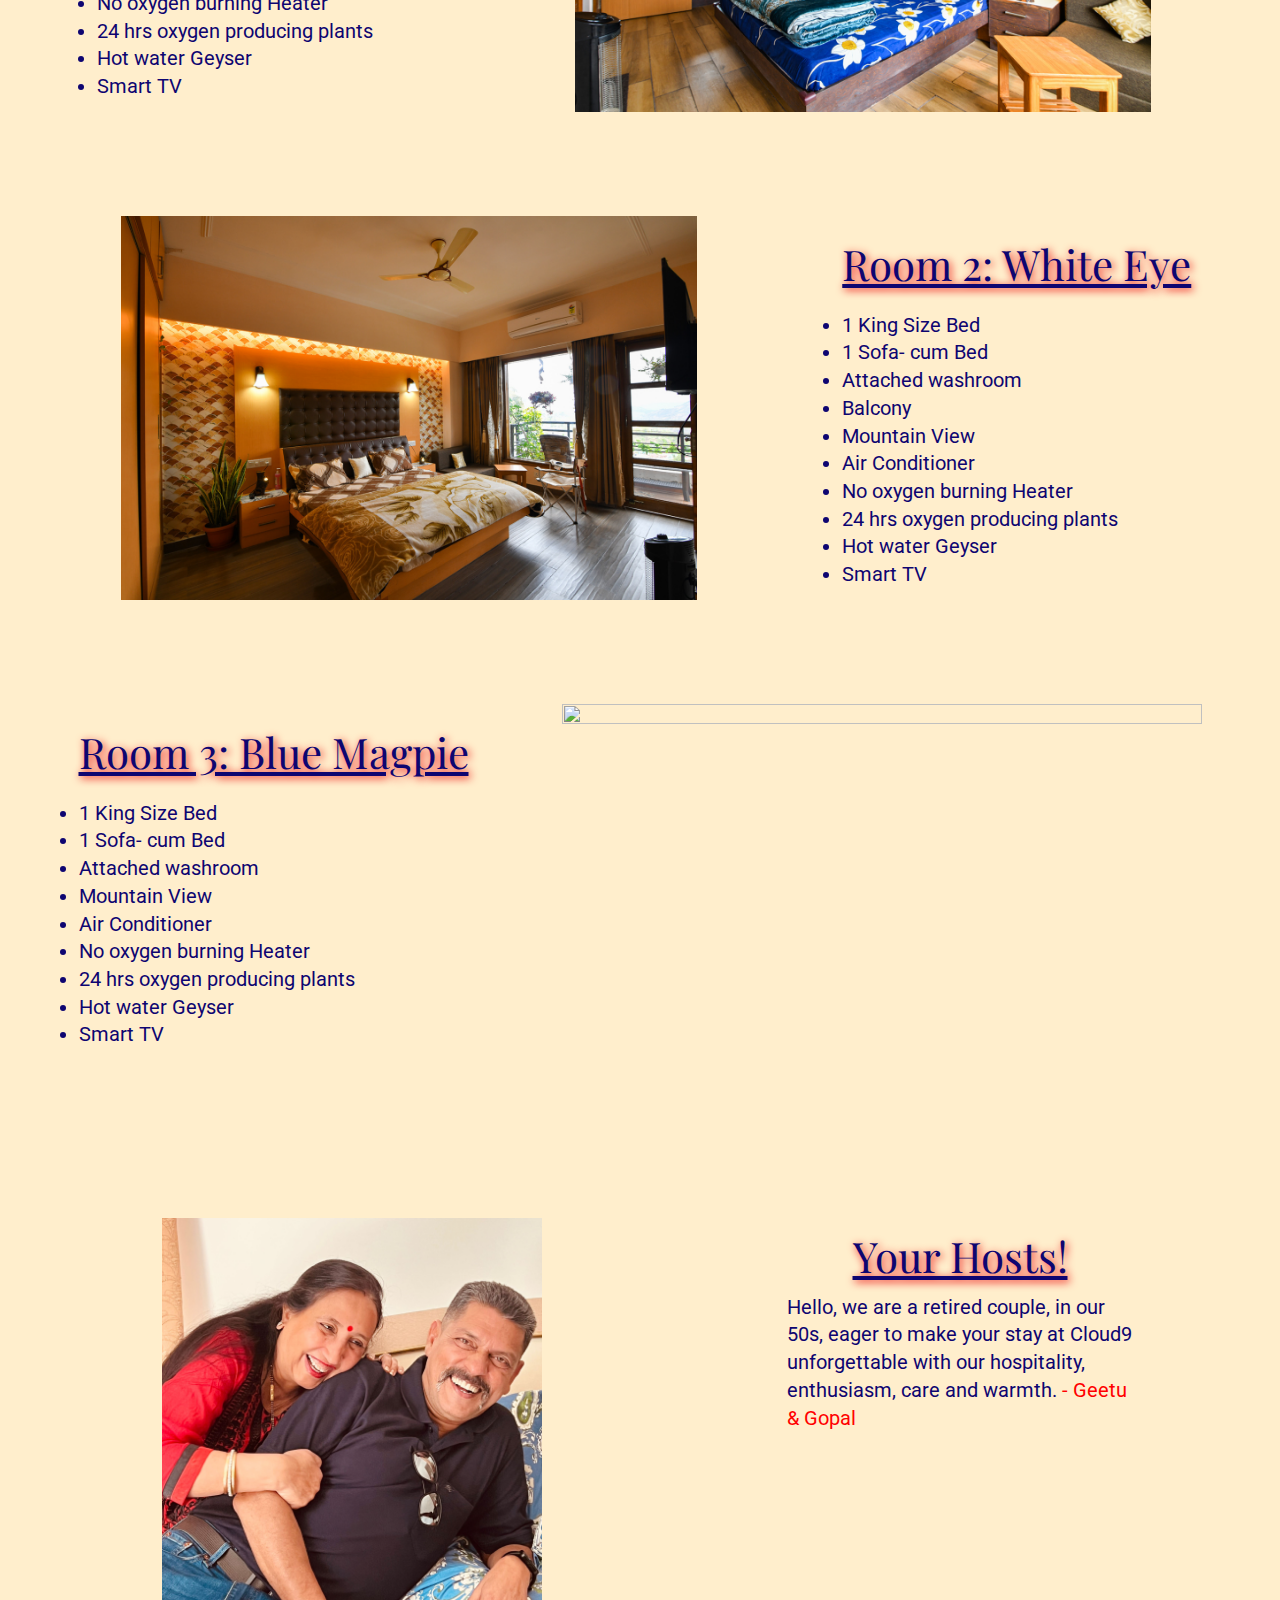
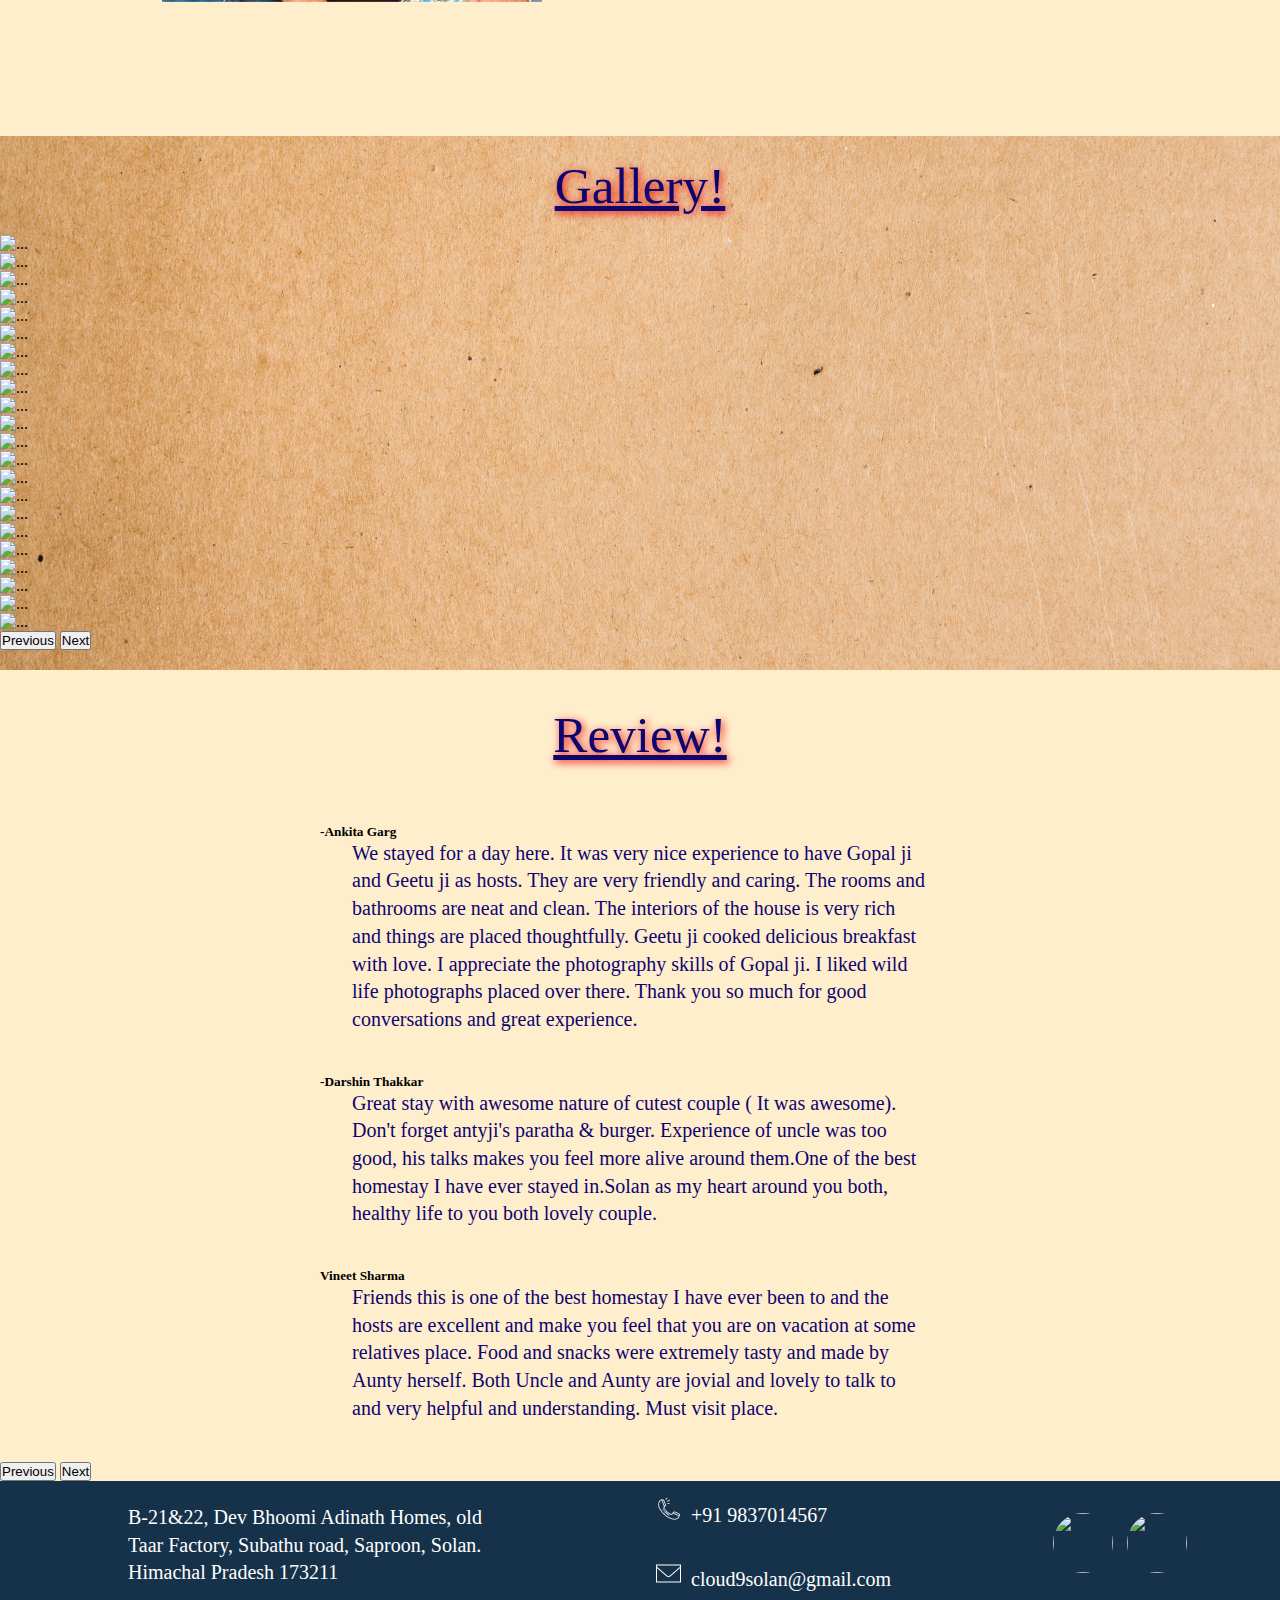
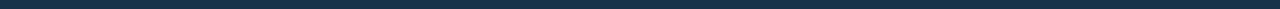
==== commit 3d9d4de2: "index.html" ====
--- a/index.html
+++ b/index.html
@@ -3,7 +3,7 @@
   <head>
     <meta charset="UTF-8" />
     <meta name="viewport" content="width=device-width, initial-scale=1.0" />
-    <title>Landing Page</title>
+    <title>Cloud9Solan</title>
     <script
       src="https://cdn.jsdelivr.net/npm/@popperjs/core@2.11.8/dist/umd/popper.min.js"
       integrity="sha384-I7E8VVD/ismYTF4hNIPjVp/Zjvgyol6VFvRkX/vR+Vc4jQkC+hVqc2pM8ODewa9r"
@@ -214,7 +214,7 @@
         <div class="images" id="rooms">
           <div class="outerBox">
             <div class="content">
-              <h2>Room 1: Blue Magpie</h2>
+              <h2>Room 1: Sparrow</h2>
               <ul>
                 <li>1 King Size Bed</li>
                 <li>1 Sofa- cum Bed</li>
@@ -237,7 +237,7 @@
               <img src="./second.png" />
             </div>
             <div class="content">
-              <h2>Room 2: Sparrow</h2>
+              <h2>Room 2: White Eye</h2>
               <ul>
                 <li>1 King Size Bed</li>
                 <li>1 Sofa- cum Bed</li>
@@ -254,7 +254,7 @@
           </div>
           <div class="outerBox">
             <div class="content">
-              <h2>Room 3: White Eye
+              <h2>Room 3: Blue Magpie
               </h2>
               <ul>
                 <li>1 King Size Bed</li>
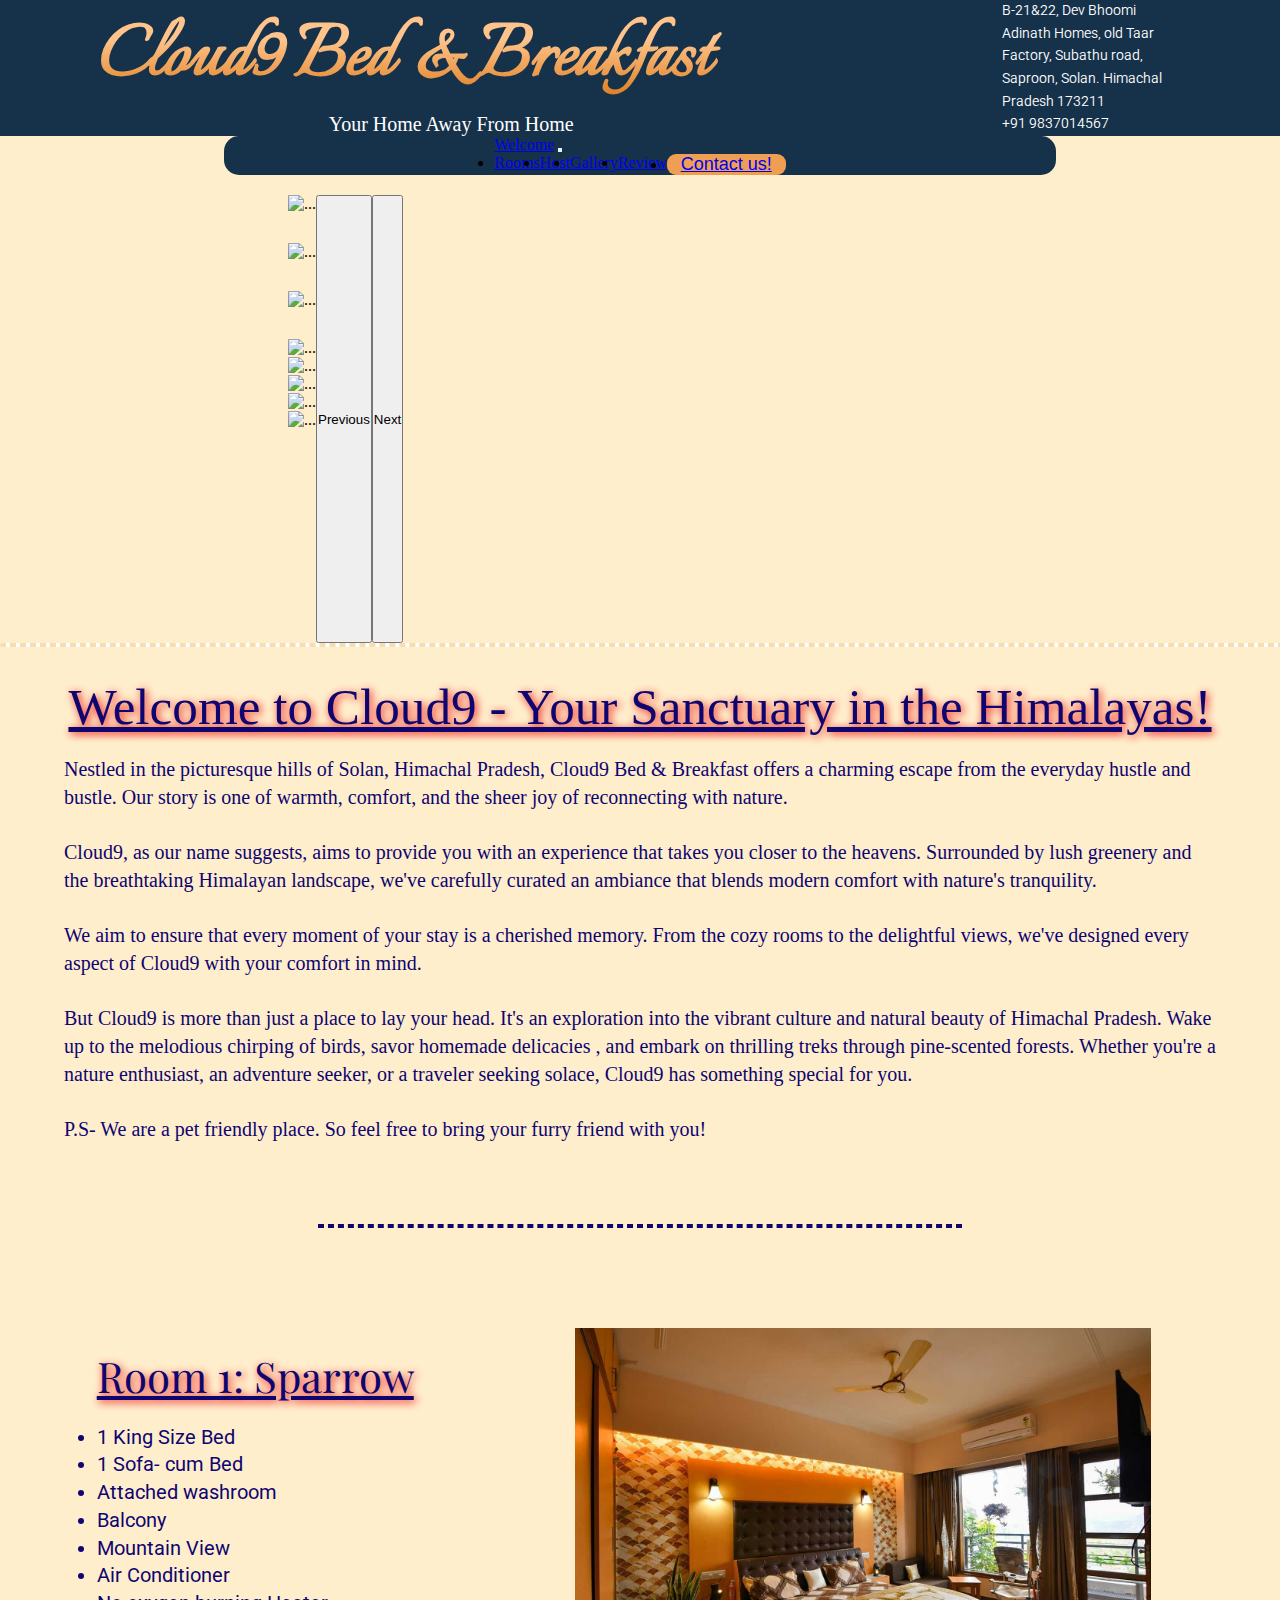
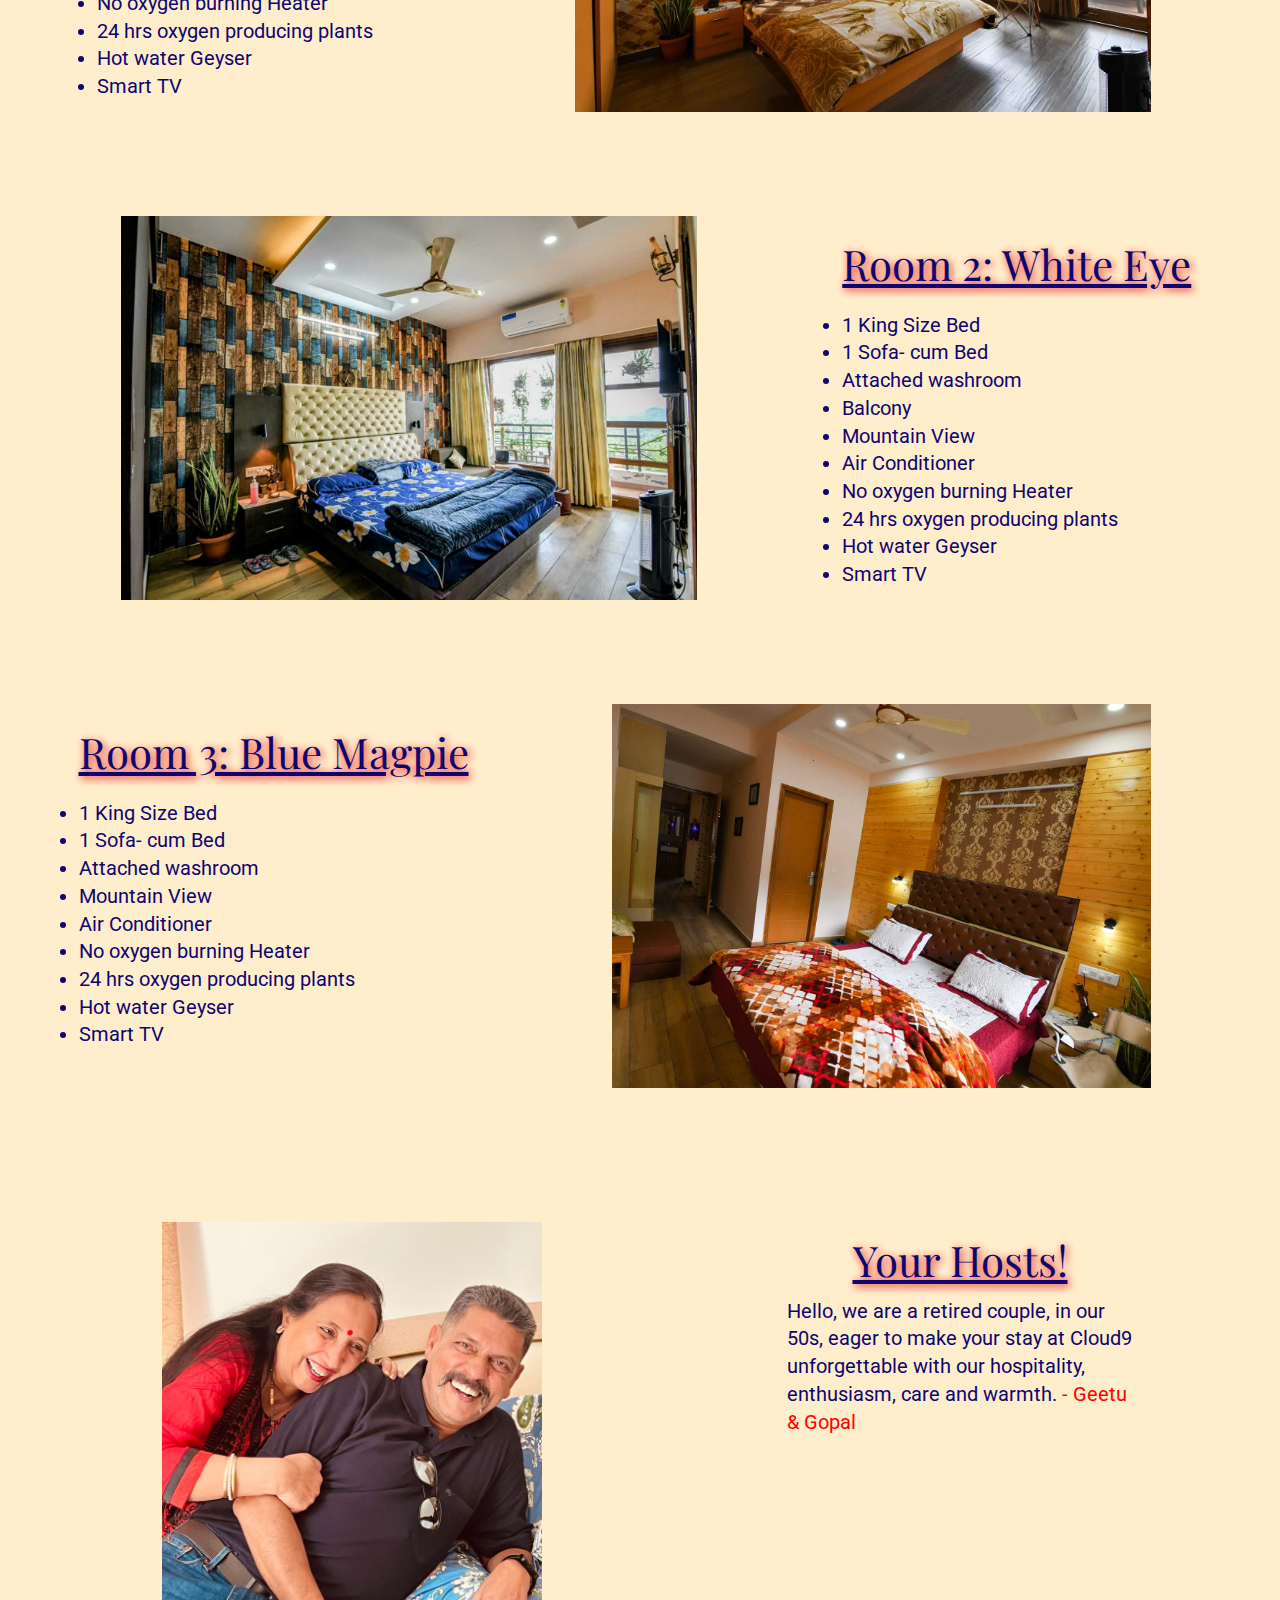
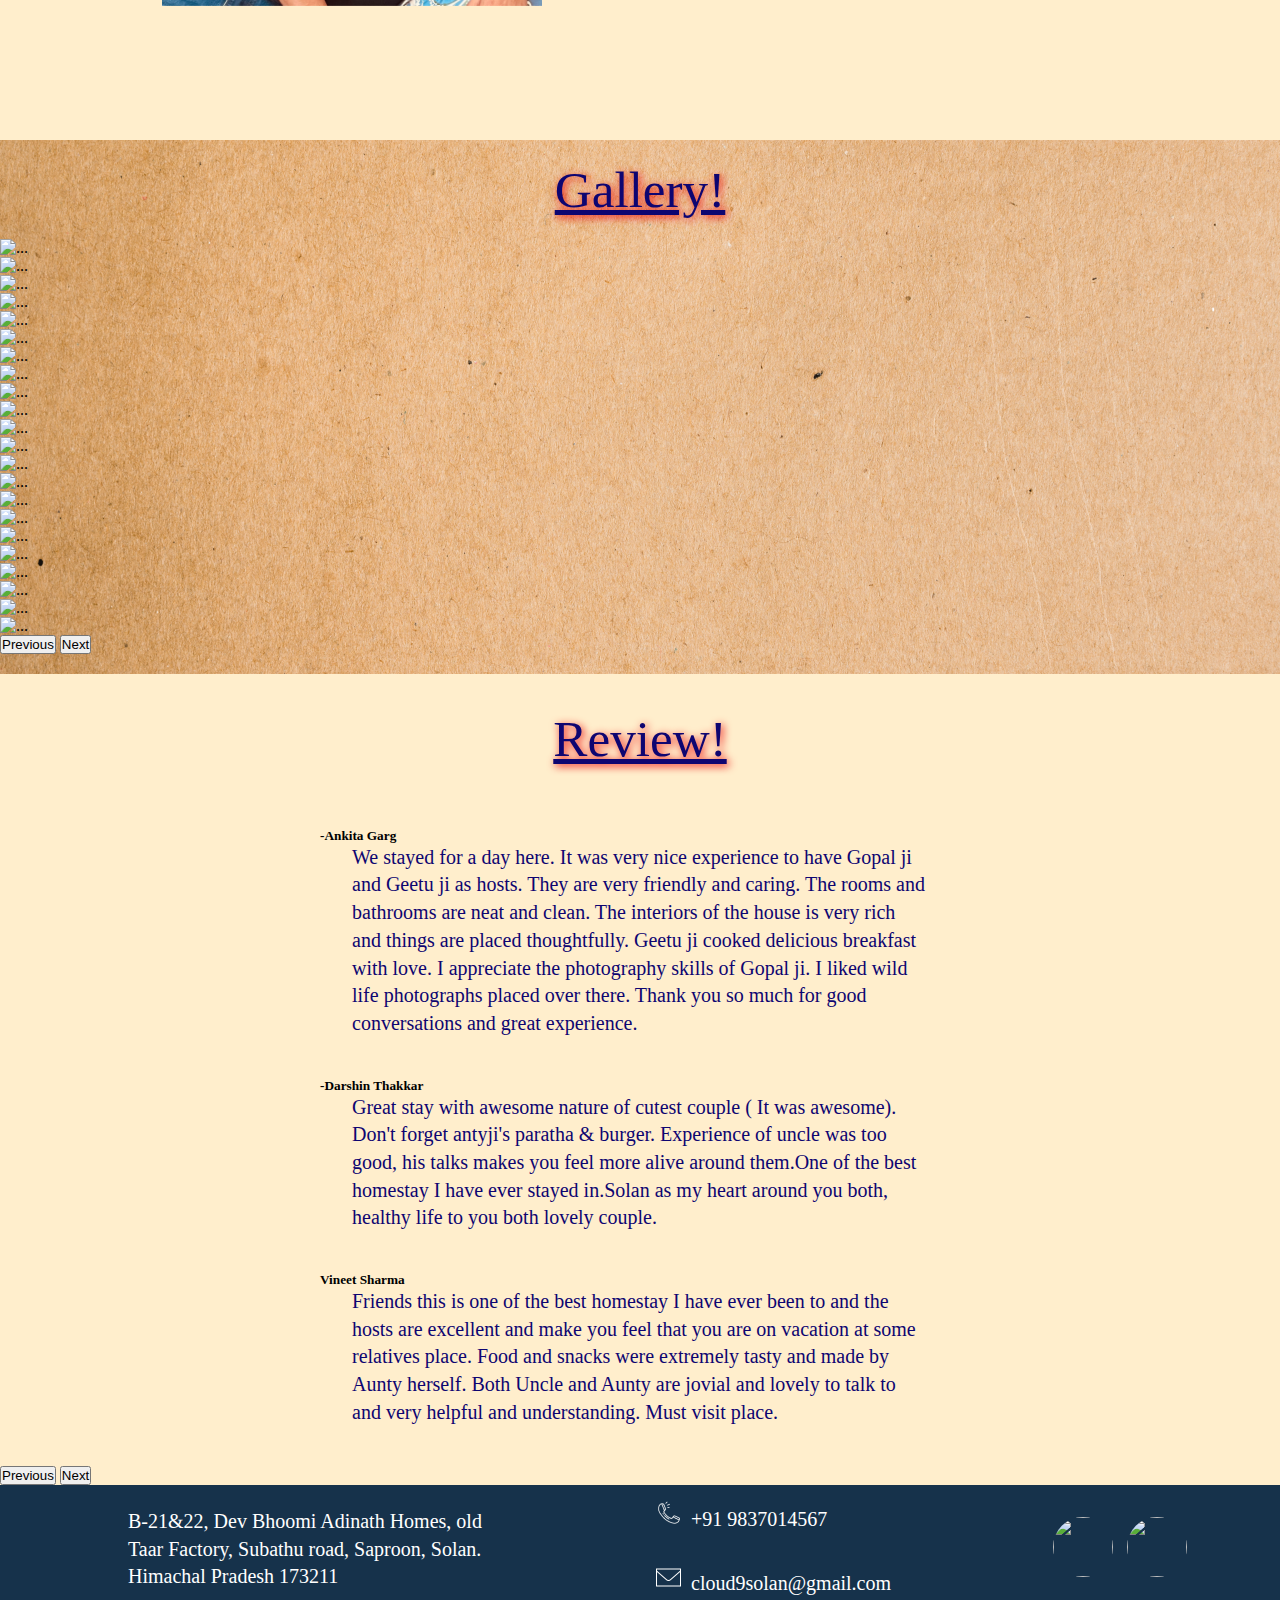
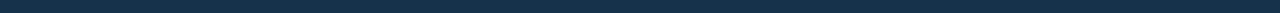
==== commit d472ccca: "index.html" ====
--- a/index.html
+++ b/index.html
@@ -229,12 +229,12 @@
               </ul>
             </div>
             <div>
-              <img src="./first.png" />
+              <img src="./spar.jpg" />
             </div>
           </div>
           <div class="outerBox" id="diffrent">
             <div>
-              <img src="./second.png" />
+              <img src="./white.jpg" />
             </div>
             <div class="content">
               <h2>Room 2: White Eye</h2>
@@ -269,7 +269,7 @@
               </ul>
             </div>
             <div>
-              <img src="https://dxecch.stripocdn.email/content/guids/CABINET_b3640e9e8bf007f76d445e08208f874173c78a5a25218f084755d3727368c848/images/whatsapp_image_20231209_at_172437_b6c740c7.jpg" />
+              <img src="./blu.jpg" />
             </div>
           </div>
           <div class="outerBox" id="diffrent2">
